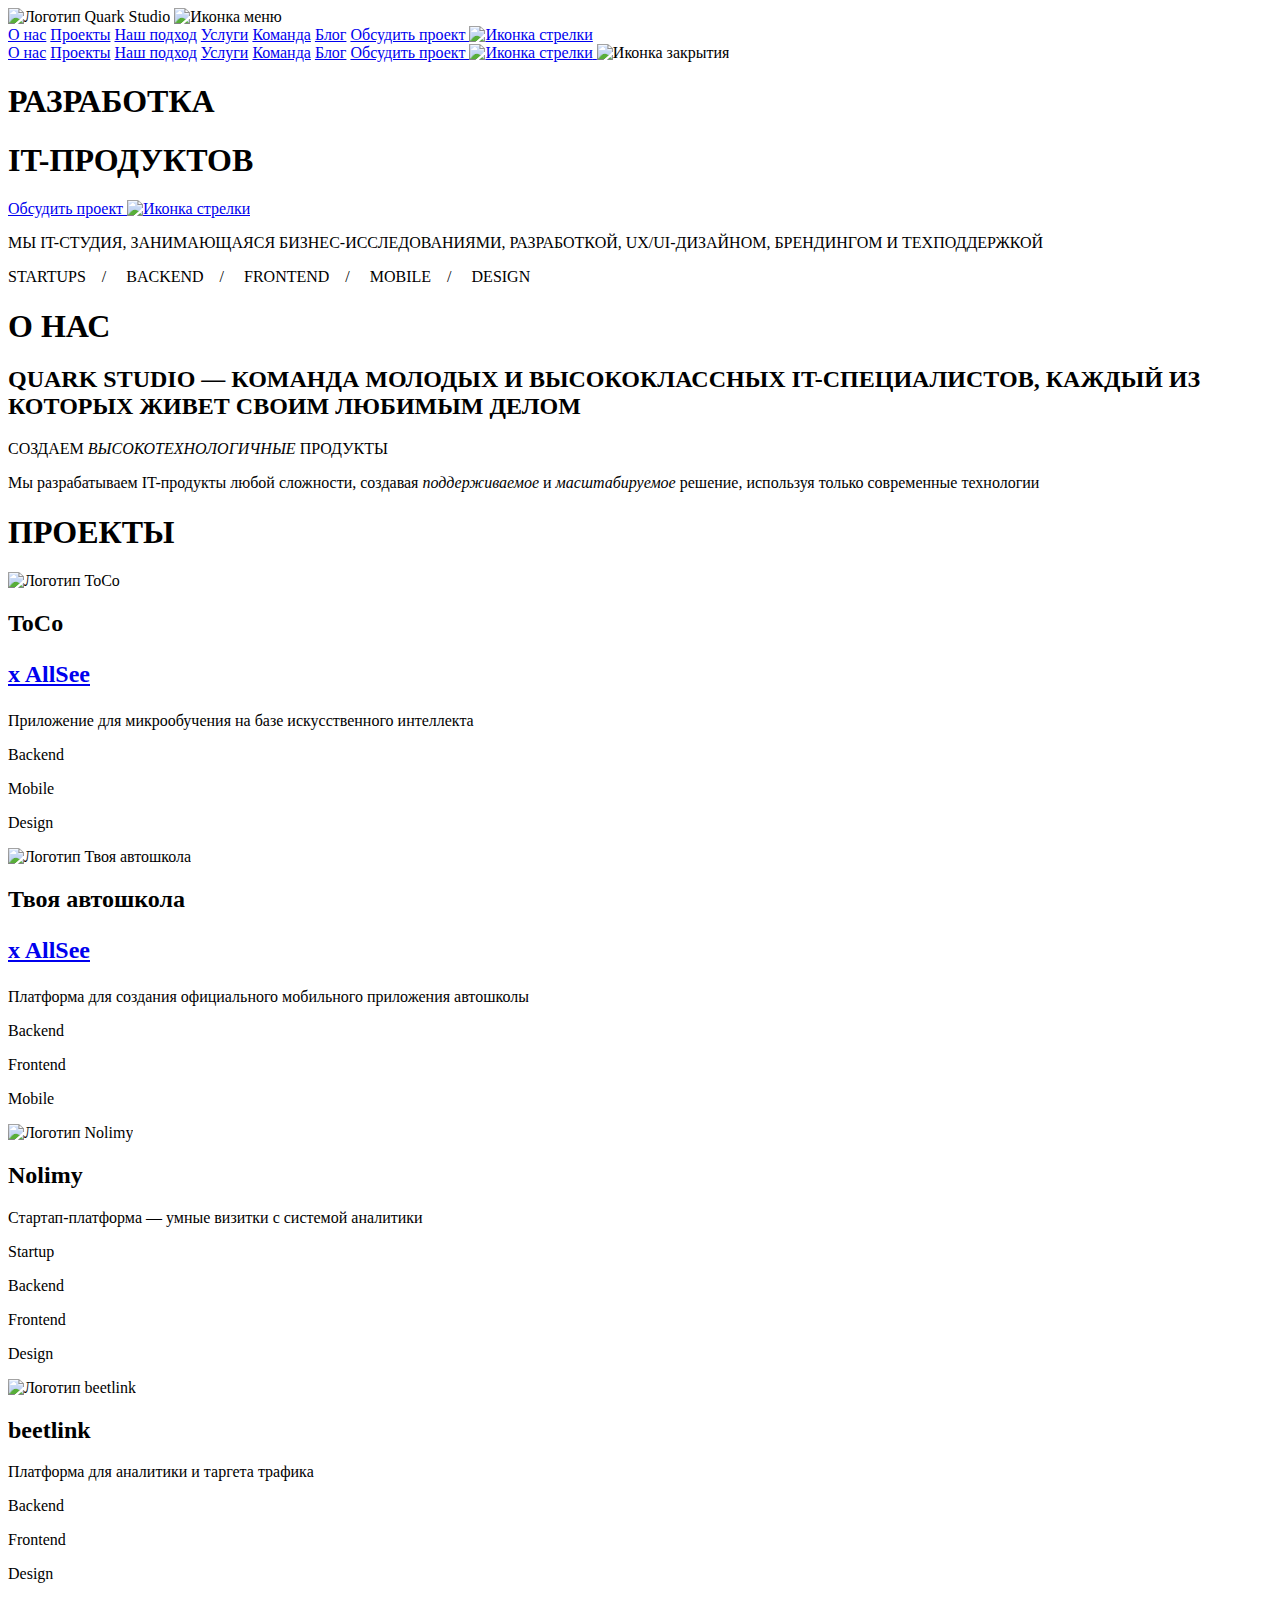
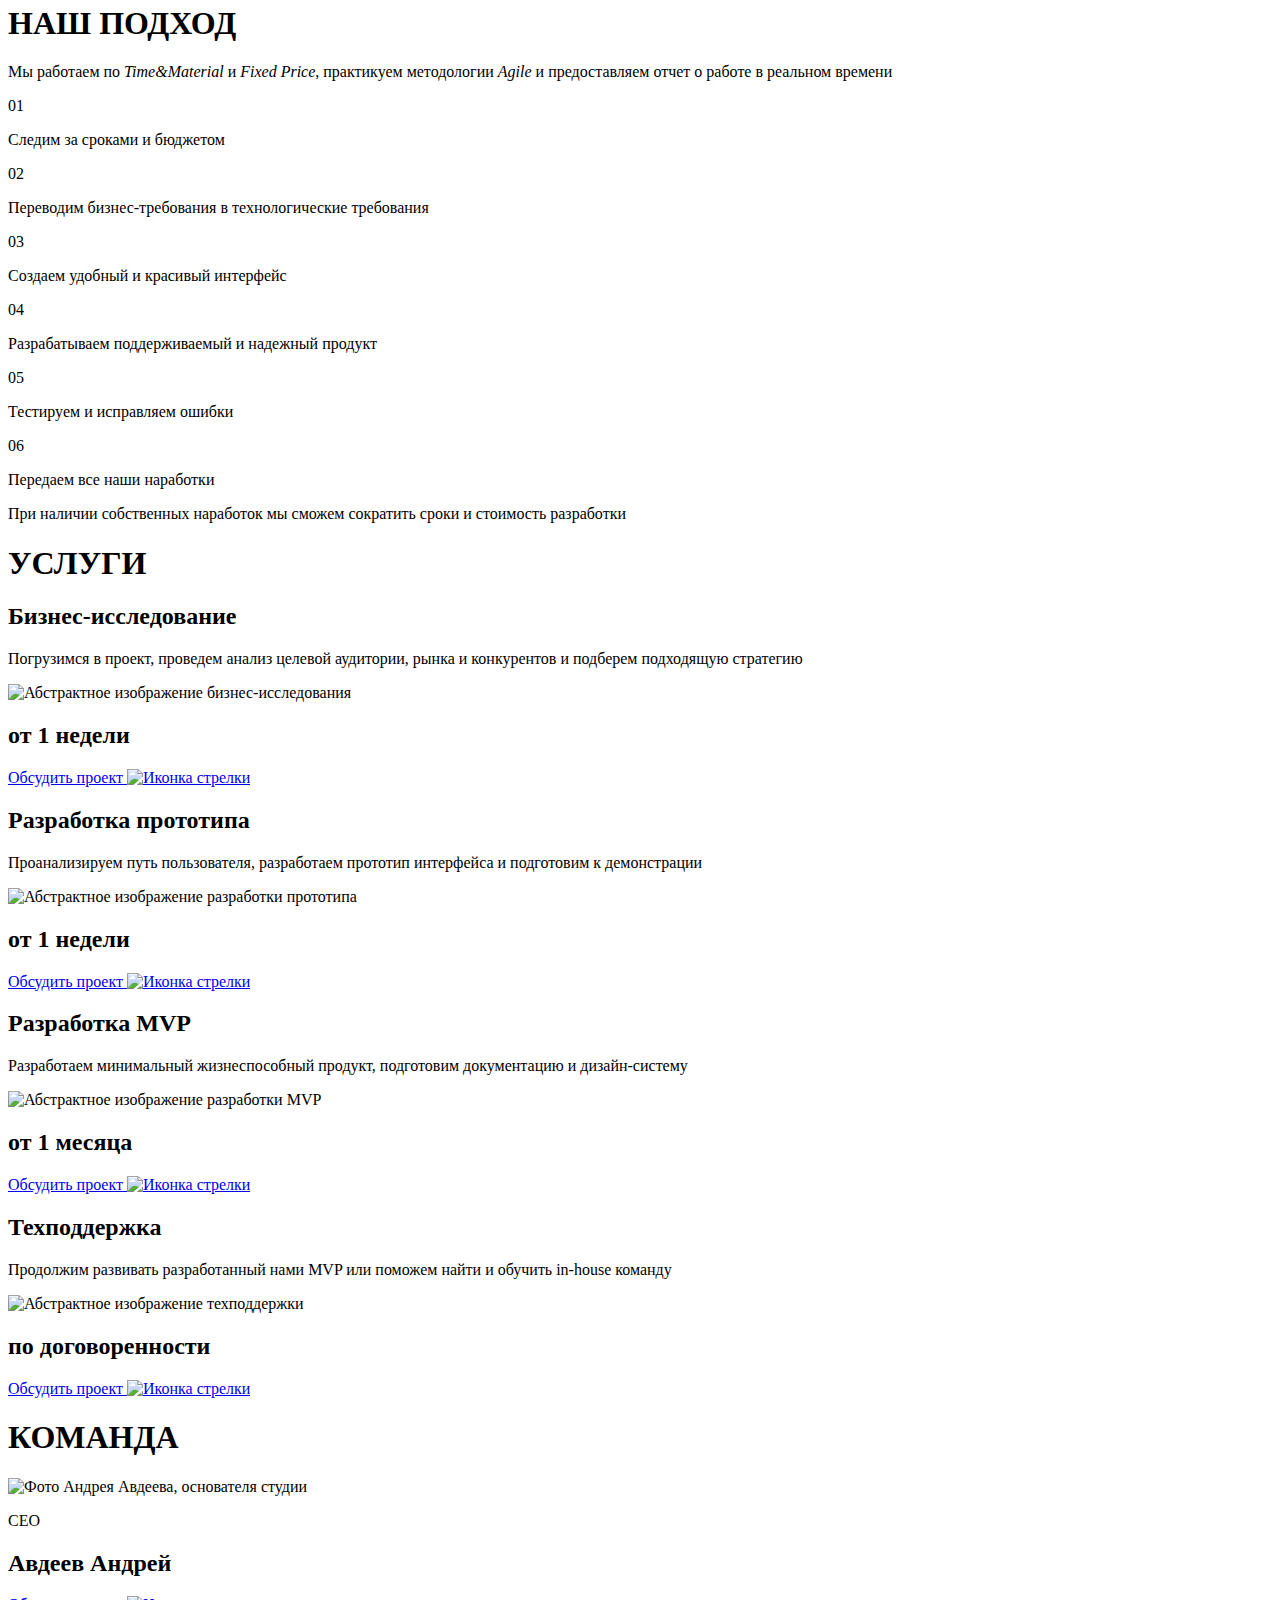
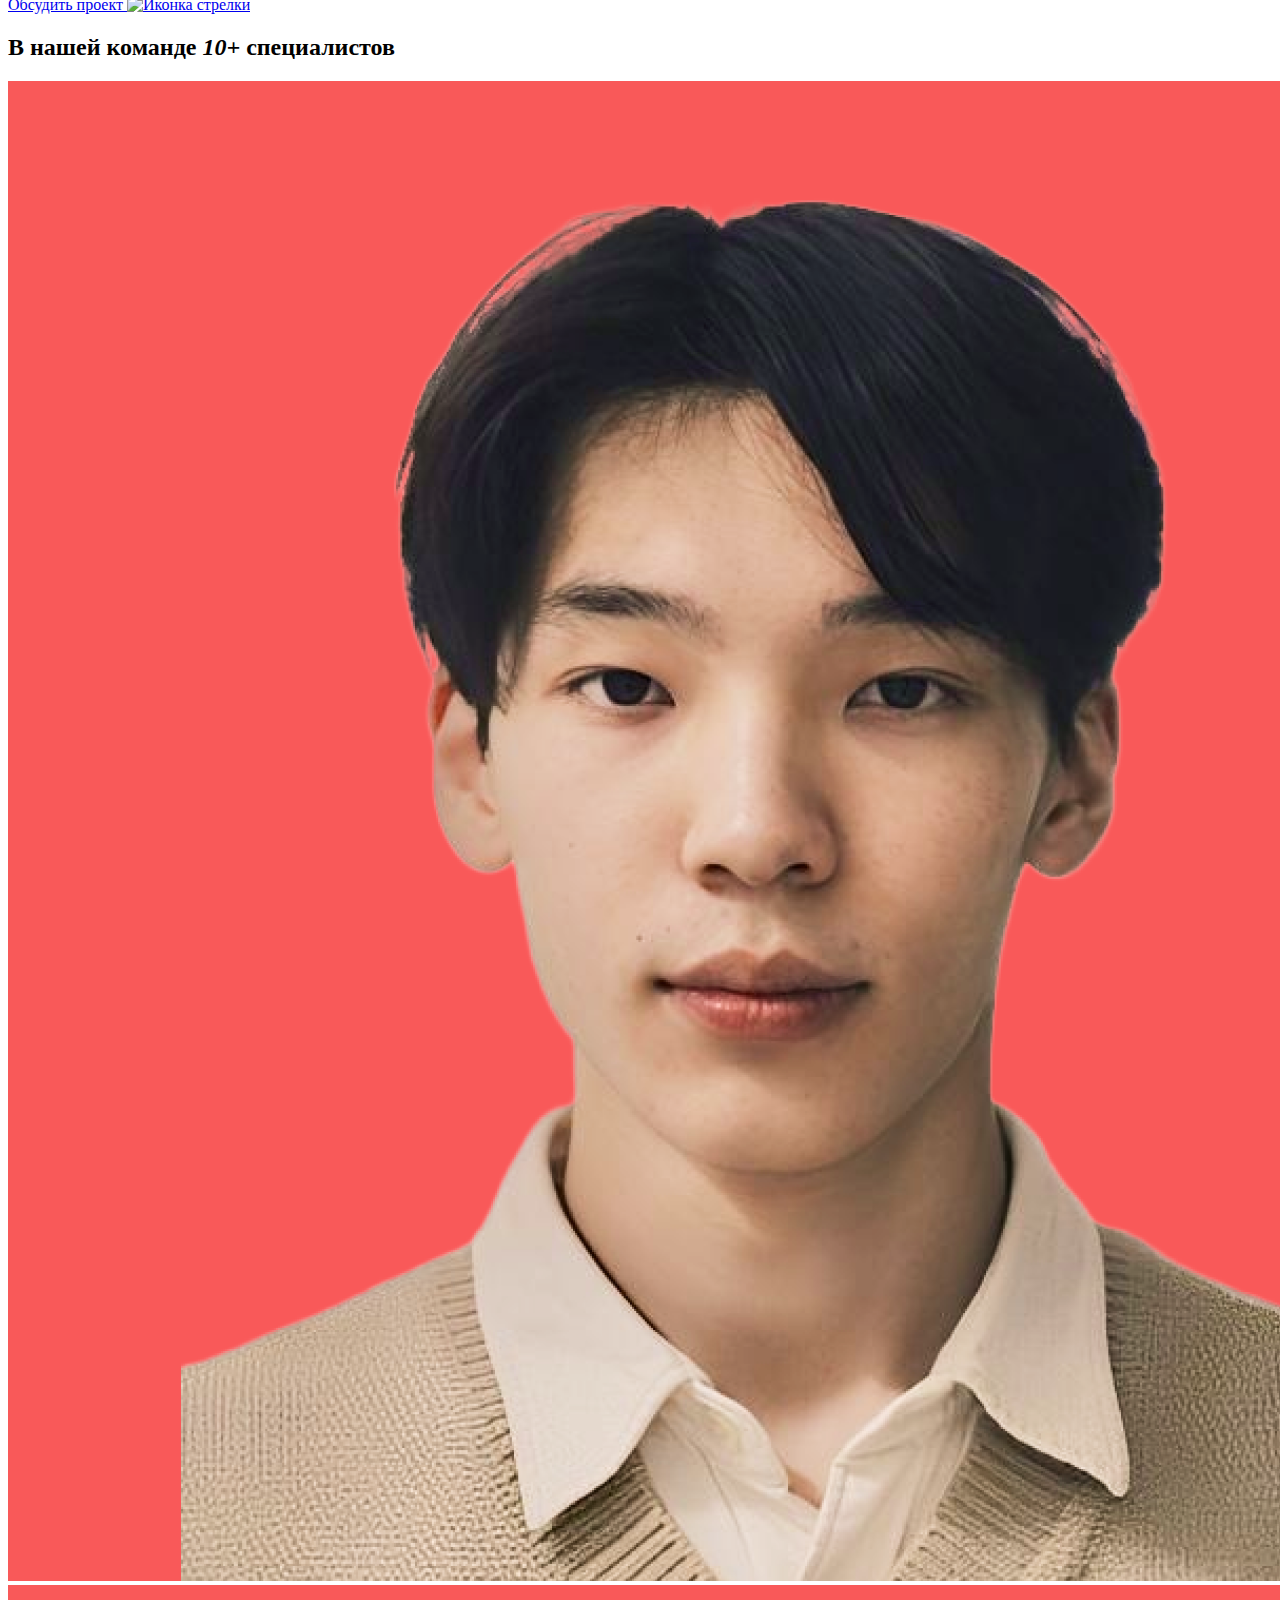
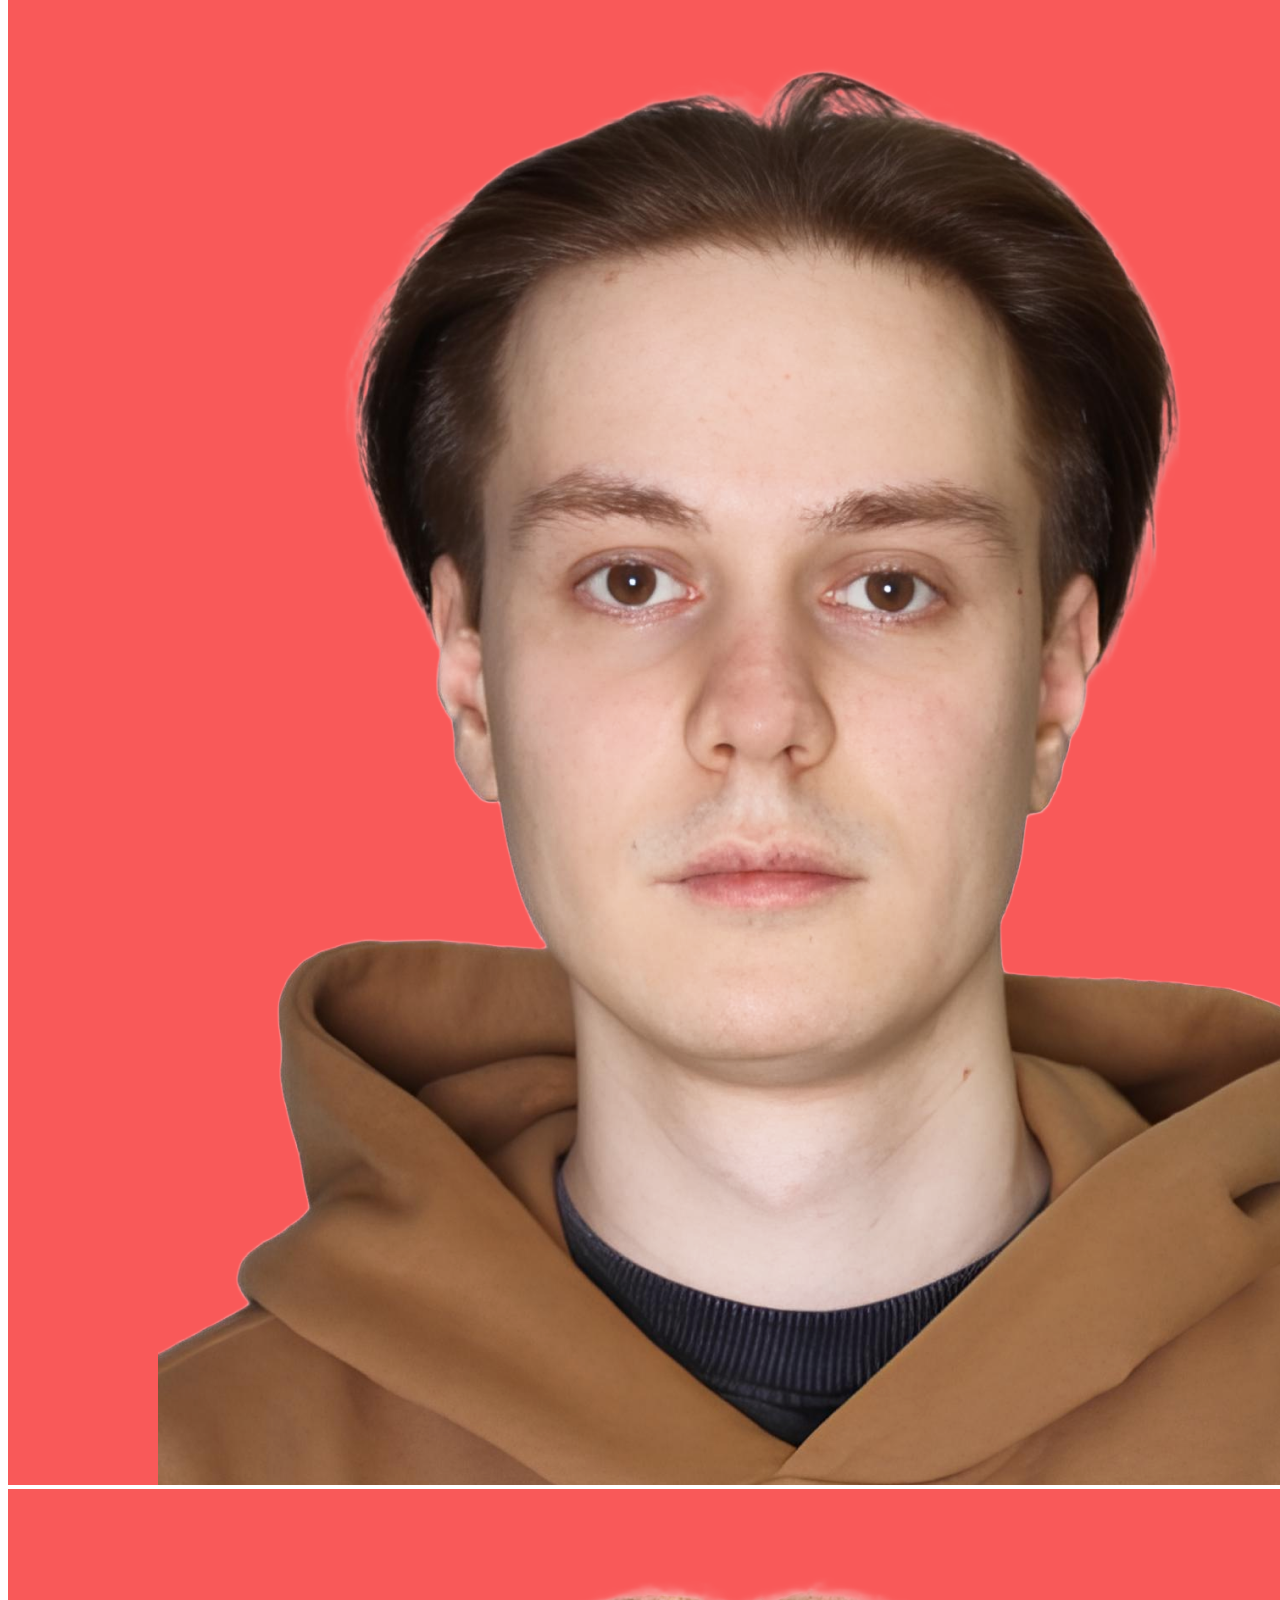
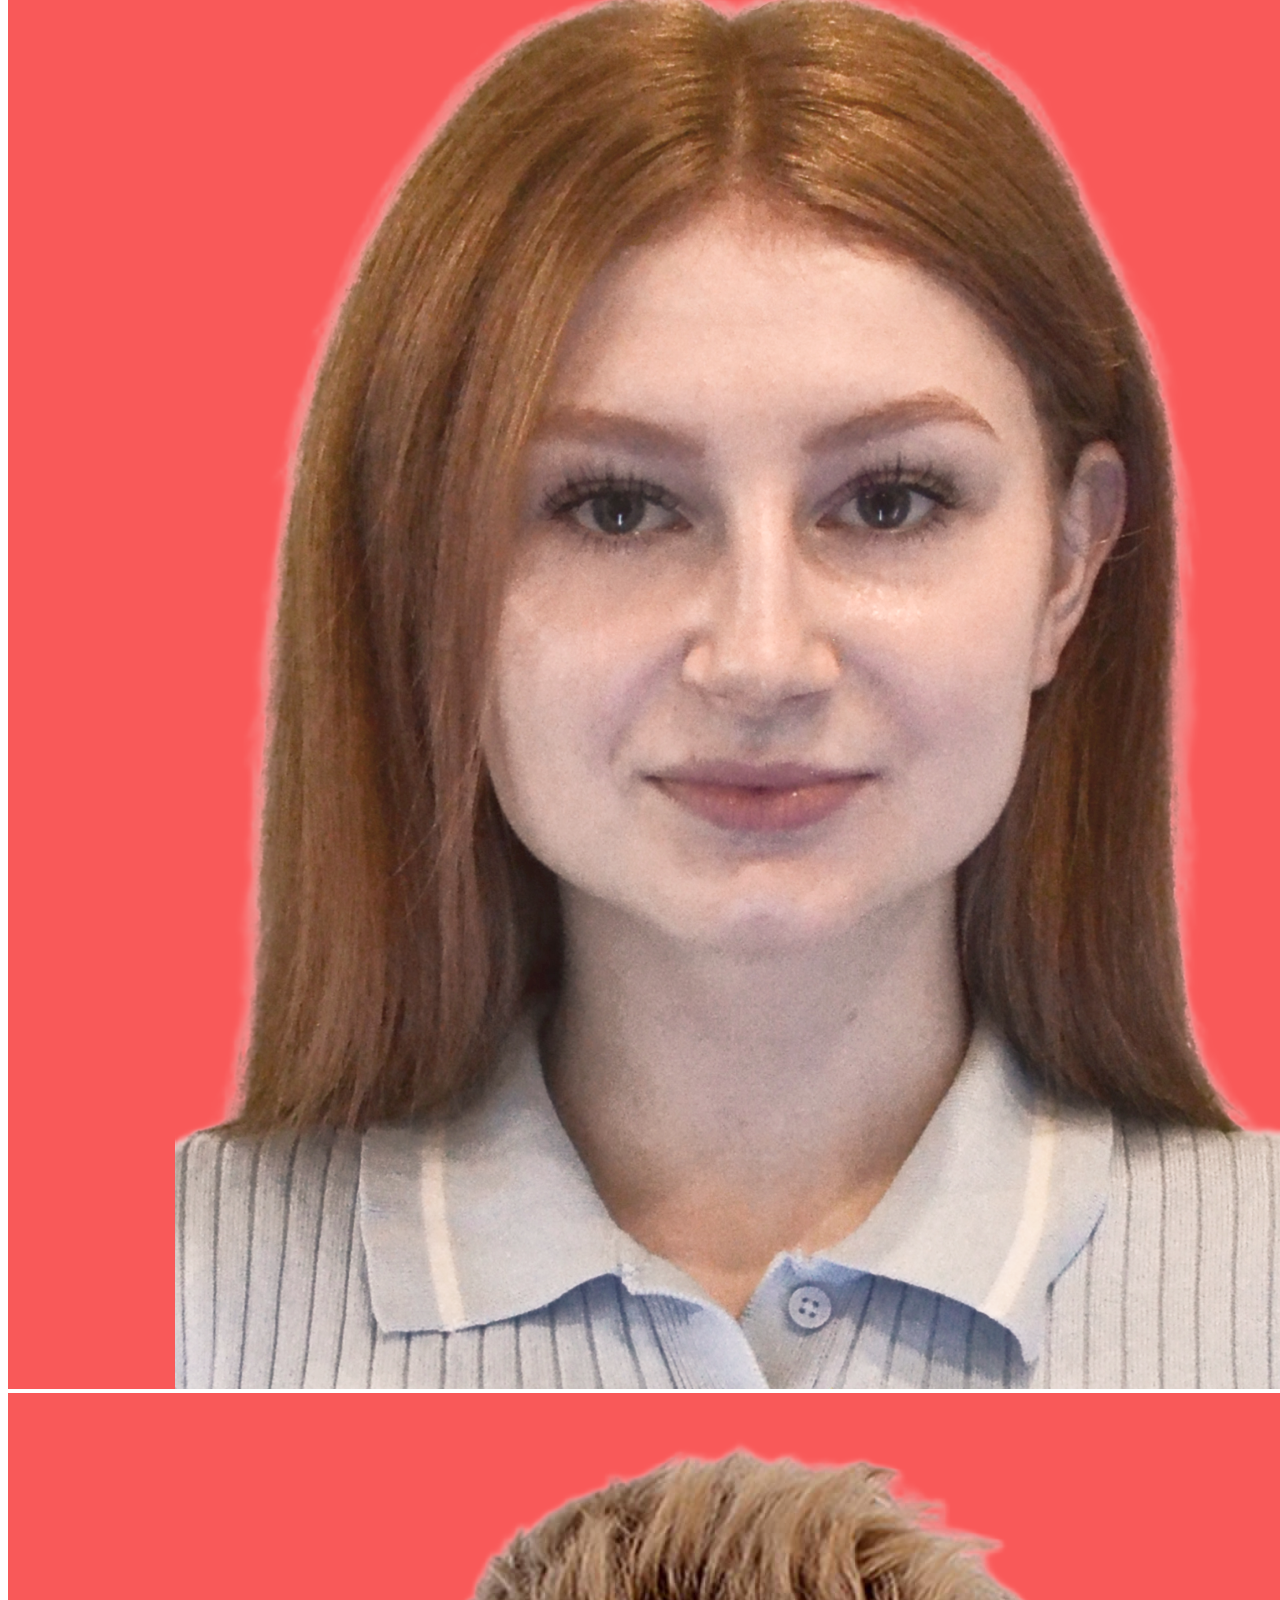
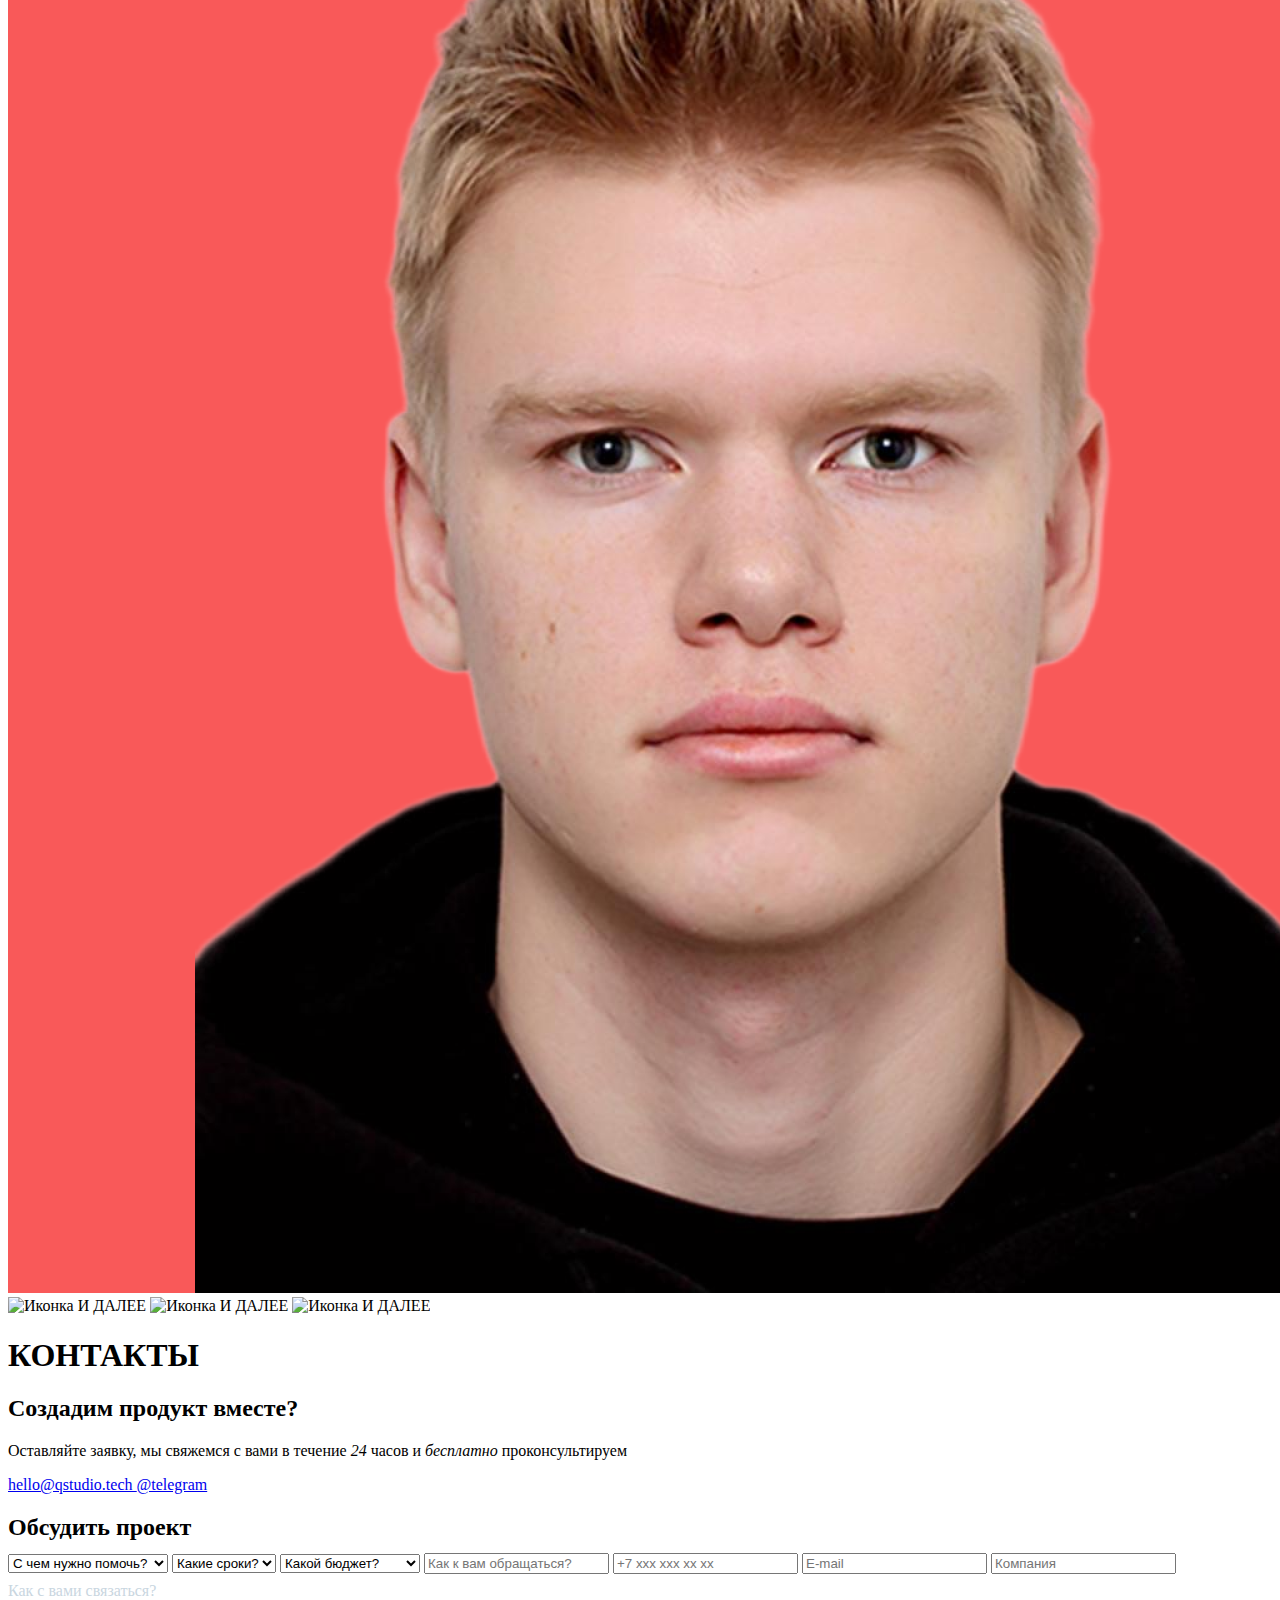
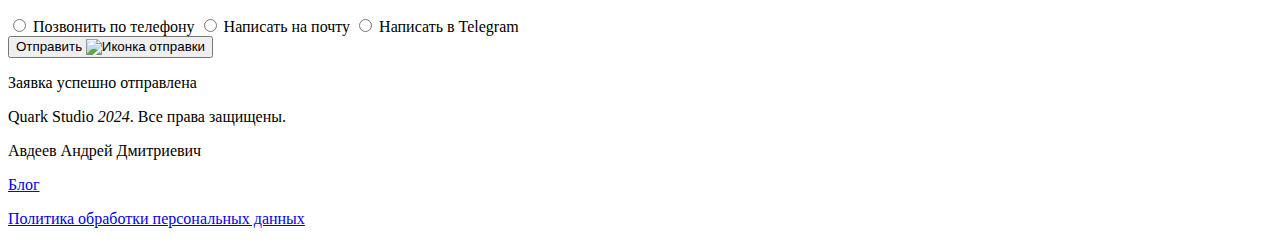
==== index.html @ 6077c711 "Team photo add" ====
<!DOCTYPE html>
<html lang="ru">
<head>
    <meta charset="UTF-8">
    <meta name="viewport" content="width=device-width, initial-scale=1.0">

    <title>Quark Studio</title>

    <link rel="preconnect" href="https://fonts.googleapis.com">
    <link rel="preconnect" href="https://fonts.gstatic.com" crossorigin>
    <link href="https://fonts.googleapis.com/css2?family=Mulish:ital,wght@0,200..1000;1,200..1000&display=swap" rel="stylesheet">

    <link rel="stylesheet" href="css/index/index.css">
    <link rel="stylesheet" href="css/main/button.css">
    <link rel="stylesheet" href="css/main/text.css">
    <link rel="stylesheet" href="css/index/header.css">
    <link rel="stylesheet" href="css/index/footer.css">

    <link rel="stylesheet" href="css/index/main.css">
    <link rel="stylesheet" href="css/index/about.css">
    <link rel="stylesheet" href="css/index/projects.css">
    <link rel="stylesheet" href="css/index/attitude.css">
    <link rel="stylesheet" href="css/index/services.css">
    <link rel="stylesheet" href="css/index/team.css">
    <link rel="stylesheet" href="css/index/contact.css">
</head>
<body>
<header>
    <img id="logo" src="files/branding/logo.svg" alt="Логотип Quark Studio"/>

    <img id="hamburger" src="files/icons/hamburger.svg" alt="Иконка меню"/>

    <div id="navigation-items-div">
        <a href="#about">О нас</a>
        <a href="#projects">Проекты</a>
        <a href="#attitude">Наш подход</a>
        <a href="#services">Услуги</a>
        <a href="#team">Команда</a>
        <a href="/blog">Блог</a>
        <a href="#contact" class="button">
            Обсудить проект
            <img src="files/icons/arrow.svg" alt="Иконка стрелки"/>
        </a>
    </div>

    <div id="navigation-mobile-items-div">
        <a href="#about">О нас</a>
        <a href="#projects">Проекты</a>
        <a href="#attitude">Наш подход</a>
        <a href="#services">Услуги</a>
        <a href="#team">Команда</a>
        <a href="/blog">Блог</a>
        <a></a>
        <a href="#contact" class="button">
            Обсудить проект
            <img src="files/icons/arrow.svg" alt="Иконка стрелки"/>
        </a>
        <img id="navigation-icon-exit" src="files/icons/exit.svg" alt="Иконка закрытия">
    </div>
</header>

<section id="main">
    <div id="main-title-div">
        <div id="main-develop-div">
            <h1>РАЗРАБОТКА</h1>
        </div>
        <div class="main-text-div">
            <h1 id="main-text"></h1>
        </div>
        <div id="main-it-products-div">
            <h1>IT-ПРОДУКТОВ</h1>
        </div>
    </div>
    <div id="main-bottom-div">
        <div id="main-bottom-button-div">
            <a href="#contact" class="button">
                Обсудить проект
                <img src="files/icons/arrow.svg" alt="Иконка стрелки"/>
            </a>
        </div>
        <div id="main-bottom-description-div">
            <p>МЫ IT-СТУДИЯ, ЗАНИМАЮЩАЯСЯ БИЗНЕС-ИССЛЕДОВАНИЯМИ, РАЗРАБОТКОЙ, UX/UI-ДИЗАЙНОМ, БРЕНДИНГОМ И ТЕХПОДДЕРЖКОЙ</p>
        </div>
    </div>
    <div id="main-bottom-services-div">
        <p class="subtitle">STARTUPS    /     BACKEND    /     FRONTEND    /     MOBILE    /     DESIGN</p>
    </div>
</section>

<section id="about">
    <div id="about-title-div">
        <h1>О НАС</h1>
    </div>
    <div id="about-description-div">
        <h2>QUARK STUDIO — КОМАНДА МОЛОДЫХ И ВЫСОКОКЛАССНЫХ IT-СПЕЦИАЛИСТОВ, КАЖДЫЙ ИЗ КОТОРЫХ ЖИВЕТ СВОИМ ЛЮБИМЫМ ДЕЛОМ</h2>
    </div>
    <div id="about-bottom-div">
        <div id="about-bottom-top-left-div">
            <div id="about-bottom-left-div">
                <p class="subtitle" id="about-bottom-left-subtitle">СОЗДАЕМ <i>ВЫСОКОТЕХНОЛОГИЧНЫЕ</i> ПРОДУКТЫ</p>
                <div class="wave" id="about-bottom-left-wave"></div>
            </div>
        </div>
        <div id="about-bottom-right-div">
            <p class="subtitle">Мы разрабатываем IT-продукты любой сложности, создавая <i>поддерживаемое</i> и <i>масштабируемое</i> решение, используя только современные технологии</p>
        </div>
    </div>
</section>

<section id="projects">
    <div id="projects-title-div">
        <h1>ПРОЕКТЫ</h1>
    </div>
    <div id="projects-container">
        <div class="projects-card" onclick="window.location.href='/projects/toco'">
            <div class="projects-div">
                <div class="projects-logo-div">
                    <img src="files/images/logo-toco.png" alt="Логотип ToCo" class="projects-logo">
                    <h2>ToCo<br><a href="https://allsee.team"><p>x AllSee</p></a></h2>
                </div>
                <p>Приложение для микрообучения на базе искусственного интеллекта</p>
            </div>
            <div class="projects-tags-div">
                <div class="projects-tag">
                    <p class="subtitle">Backend</p>
                </div>
                <div class="projects-tag">
                    <p class="subtitle">Mobile</p>
                </div>
                <div class="projects-tag">
                    <p class="subtitle">Design</p>
                </div>
            </div>
        </div>

        <div class="projects-card" onclick="window.location.href='/projects/yds'">
            <div class="projects-div">
                <div class="projects-logo-div">
                    <img src="files/images/logo-yds.png" alt="Логотип Твоя автошкола" class="projects-logo">
                    <h2>Твоя автошкола<br><a href="https://allsee.team"><p>x AllSee</p></a></h2>
                </div>
                <p>Платформа для создания официального мобильного приложения автошколы</p>
            </div>
            <div class="projects-tags-div">
                <div class="projects-tag">
                    <p class="subtitle">Backend</p>
                </div>
                <div class="projects-tag">
                    <p class="subtitle">Frontend</p>
                </div>
                <div class="projects-tag">
                    <p class="subtitle">Mobile</p>
                </div>
            </div>
        </div>

        <div class="projects-card" onclick="window.location.href='/projects/nolimy'">
            <div class="projects-div">
                <div class="projects-logo-div">
                    <img src="files/images/logo-nolimy.png" alt="Логотип Nolimy" class="projects-logo">
                    <h2>Nolimy</h2>
                </div>
                <p>Стартап-платформа — умные визитки с системой аналитики</p>
            </div>
            <div class="projects-tags-div">
                <div class="projects-tag">
                    <p class="subtitle">Startup</p>
                </div>
                <div class="projects-tag">
                    <p class="subtitle">Backend</p>
                </div>
                <div class="projects-tag">
                    <p class="subtitle">Frontend</p>
                </div>
                <div class="projects-tag">
                    <p class="subtitle">Design</p>
                </div>
            </div>
        </div>

        <div class="projects-card" onclick="window.location.href='/projects/beetlink'">
            <div class="projects-div">
                <div class="projects-logo-div">
                    <img src="files/images/logo-beetlink.png" alt="Логотип beetlink" class="projects-logo">
                    <h2>beetlink</h2>
                </div>
                <p>Платформа для аналитики и таргета трафика</p>
            </div>
            <div class="projects-tags-div">
                <div class="projects-tag">
                    <p class="subtitle">Backend</p>
                </div>
                <div class="projects-tag">
                    <p class="subtitle">Frontend</p>
                </div>
                <div class="projects-tag">
                    <p class="subtitle">Design</p>
                </div>
            </div>
        </div>
    </div>
</section>

<section id="attitude">
    <div id="attitude-top-div">
        <div id="attitude-title-div">
            <h1>НАШ ПОДХОД</h1>
        </div>

        <div id="attitude-description-div">
            <div id="attitude-description-text-div">
                <p>Мы работаем по <i>Time&Material</i> и <i>Fixed Price</i>, практикуем методологии <i>Agile</i> и предоставляем отчет о работе в реальном времени</p>
            </div>
            <div id="attitude-description-image-div">
                <div id="time-line"></div>
            </div>
        </div>
    </div>

    <div id="attitude-medium-div">
        <div class="attitude-element-div">
            <p class="numeric">01</p>
            <p>Следим за сроками и бюджетом</p>
        </div>
        <div class="attitude-element-div">
            <p class="numeric">02</p>
            <p>Переводим бизнес-требования в технологические требования</p>
        </div>
        <div class="attitude-element-div">
            <p class="numeric">03</p>
            <p>Создаем удобный и красивый интерфейс</p>
        </div>
        <div class="attitude-element-div">
            <p class="numeric">04</p>
            <p>Разрабатываем поддерживаемый и надежный продукт</p>
        </div>
        <div class="attitude-element-div">
            <p class="numeric">05</p>
            <p>Тестируем и исправляем ошибки</p>
        </div>
        <div class="attitude-element-div">
            <p class="numeric">06</p>
            <p>Передаем все наши наработки</p>
        </div>
    </div>

    <p class="subtitle">При наличии собственных наработок мы сможем сократить сроки и стоимость разработки</p>
</section>

<section id="services">
    <div id="services-title-div">
        <h1>УСЛУГИ</h1>
    </div>
    <div id="services-element-list-div">
        <div class="services-element-div">
            <div class="services-element-top-div">
                <div class="services-element-top-left-div">
                    <div class="services-element-top-left-text-div">
                        <h2>Бизнес-исследование</h2>
                        <p>Погрузимся в проект, проведем анализ целевой аудитории, рынка и конкурентов и подберем подходящую стратегию</p>
                    </div>
                </div>
                <img class="services-element-image" src="files/images/img-1.png" alt="Абстрактное изображение бизнес-исследования">
            </div>
            <div class="services-element-bottom-div">
                <div class="services-element-bottom-left-div">
                    <h2>от 1 недели</h2>
                </div>
                <div class="services-element-bottom-right-div">
                    <a href="#contact" class="button">
                        Обсудить проект
                        <img src="files/icons/arrow.svg" alt="Иконка стрелки"/>
                    </a>
                </div>
            </div>
        </div>
        <div class="services-element-div">
            <div class="services-element-top-div">
                <div class="services-element-top-left-div">
                    <div class="services-element-top-left-text-div">
                        <h2>Разработка прототипа</h2>
                        <p>Проанализируем путь пользователя, разработаем прототип интерфейса и подготовим к демонстрации</p>
                    </div>
                </div>
                <img class="services-element-image" src="files/images/img-2.png" alt="Абстрактное изображение разработки прототипа">
            </div>
            <div class="services-element-bottom-div">
                <div class="services-element-bottom-left-div">
                    <h2>от 1 недели</h2>
                </div>
                <div class="services-element-bottom-right-div">
                    <a href="#contact" class="button">
                        Обсудить проект
                        <img src="files/icons/arrow.svg" alt="Иконка стрелки"/>
                    </a>
                </div>
            </div>
        </div>
        <div class="services-element-div">
            <div class="services-element-top-div">
                <div class="services-element-top-left-div">
                    <div class="services-element-top-left-text-div">
                        <h2>Разработка MVP</h2>
                        <p>Разработаем минимальный жизнеспособный продукт, подготовим документацию и дизайн-систему</p>
                    </div>
                </div>
                <img class="services-element-image" src="files/images/img-3.png" alt="Абстрактное изображение разработки MVP">
            </div>
            <div class="services-element-bottom-div">
                <div class="services-element-bottom-left-div">
                    <h2>от 1 месяца</h2>
                </div>
                <div class="services-element-bottom-right-div">
                    <a href="#contact" class="button">
                        Обсудить проект
                        <img src="files/icons/arrow.svg" alt="Иконка стрелки"/>
                    </a>
                </div>
            </div>
        </div>
        <div class="services-element-div">
            <div class="services-element-top-div">
                <div class="services-element-top-left-div">
                    <div class="services-element-top-left-text-div">
                        <h2>Техподдержка</h2>
                        <p>Продолжим развивать разработанный нами MVP или поможем найти и обучить in-house команду</p>
                    </div>
                </div>
                <img class="services-element-image" src="files/images/img-4.png" alt="Абстрактное изображение техподдержки">
            </div>
            <div class="services-element-bottom-div">
                <div class="services-element-bottom-left-div">
                    <h2>по договоренности</h2>
                </div>
                <div class="services-element-bottom-right-div">
                    <a href="#contact" class="button">
                        Обсудить проект
                        <img src="files/icons/arrow.svg" alt="Иконка стрелки"/>
                    </a>
                </div>
            </div>
        </div>
    </div>
</section>

<section id="team">
    <div id="team-title-div">
        <h1>КОМАНДА</h1>
    </div>
    <div id="team-info-div">
        <div class="team-info-input-div">
            <img id="main-photo" src="files/images/team-1.png" alt="Фото Андрея Авдеева, основателя студии">
        </div>
        <div class="team-info-input-div">
            <div id="team-info-input-main-div">
                <p>CEO</p>
                <h2>Авдеев Андрей</h2>
            </div>
            <a href="#contact" class="button">
                Обсудить проект
                <img src="files/icons/arrow.svg" alt="Иконка стрелки"/>
            </a>
        </div>
        <div class="team-info-input-div">
            <h2>В нашей команде <i>10+</i> специалистов</h2>
            <div id="team-info-grid-div">
                <img class="team-photo" src="files/images/team-2.png" alt="Фото Даниярбека уулу Нурбола">
                <img class="team-photo" src="files/images/team-3.png" alt="Фото Михаила Гуллера">
                <img class="team-photo" src="files/images/team-4.png" alt="Фото Серафимы Макевниной">
                <img class="team-photo" src="files/images/team-5.png" alt="Фото Артема Звир">
                <img class="team-photo" src="files/images/team-more.png" alt="Иконка И ДАЛЕЕ">
                <img class="team-photo" src="files/images/team-more.png" alt="Иконка И ДАЛЕЕ">
                <img class="team-photo" src="files/images/team-more.png" alt="Иконка И ДАЛЕЕ">
            </div>
        </div>
    </div>
</section>

<section id="contact">
    <div id="contact-title-div">
        <h1>КОНТАКТЫ</h1>
    </div>
    <div id="contact-info-div">
        <div id="contact-info-left-div">
            <div id="contact-info-left-top-div">
                <h2>Создадим продукт вместе?</h2>
                <p>Оставляйте заявку, мы свяжемся с вами в течение <i>24</i> часов и <i>бесплатно</i> проконсультируем</p>
            </div>
            <div id="contact-info-left-bottom-div">
                <a href="mailto:hello@qstudio.tech" class="big-button">
                    hello@qstudio.tech
                </a>
                <a href="https://t.me/xbitly" class="big-button">
                    @telegram
                </a>
            </div>
        </div>
        <div id="contact-info-right-div">
            <form id="contact-form">
                <h2 style="margin-bottom: 12px;">Обсудить проект</h2>

                <label>
                    <select name="help" required>
                        <option value="" disabled selected>С чем нужно помочь?</option>
                        <option value="Бизнес-исследование">Бизнес-исследование</option>
                        <option value="Разработка прототипа">Разработка прототипа</option>
                        <option value="Разработка MVP">Разработка MVP</option>
                        <option value="Техподдержка">Техподдержка</option>
                    </select>
                </label>

                <label>
                    <select name="deadline" required>
                        <option value="" disabled selected>Какие сроки?</option>
                        <option value="< 1 месяца">< 1 месяца</option>
                        <option value="1 – 3 месяца">1 – 3 месяца</option>
                        <option value="> 3 месяцев">> 3 месяцев</option>
                    </select>
                </label>

                <label>
                    <select name="budget" required>
                        <option value="" disabled selected>Какой бюджет?</option>
                        <option value="< 250 тыс. ₽">< 250 тыс. ₽</option>
                        <option value="250 тыс. – 1 млн. ₽">250 тыс. – 1 млн. ₽</option>
                        <option value="> 1 млн. ₽">> 1 млн. ₽</option>
                    </select>
                </label>

                <label>
                    <input type="text" name="name" placeholder="Как к вам обращаться?" required>
                </label>
                <label>
                    <input type="tel" name="phone" placeholder="+7 xxx xxx xx xx" required>
                </label>
                <label>
                    <input type="email" name="email" placeholder="E-mail" required>
                </label>
                <label>
                    <input type="text" name="company" placeholder="Компания" required>
                </label>

                <div id="radio-group">
                    <p style="color: #C9D6DF; margin-top: 8px;">Как с вами связаться?</p>
                    <label class="custom-radio">
                        <input type="radio" name="contact" value="Позвонить по телефону" required>
                        <span class="custom-radio-box"></span>
                        Позвонить по телефону
                    </label>

                    <label class="custom-radio">
                        <input type="radio" name="contact" value="Написать на почту" required>
                        <span class="custom-radio-box"></span>
                        Написать на почту
                    </label>

                    <label class="custom-radio">
                        <input type="radio" name="contact" value="Написать в Telegram" required>
                        <span class="custom-radio-box"></span>
                        Написать в Telegram
                    </label>
                </div>

                <button type="submit" class="send-button">
                    Отправить
                    <img src="files/icons/send.svg" alt="Иконка отправки"/>
                </button>
            </form>
        </div>
    </div>
    <div id="success-message" class="hidden">
        <p>Заявка успешно отправлена</p>
    </div>
</section>

<footer>
    <div id="footer-description-div">
        <p class="subtitle">Quark Studio <i>2024</i>. Все права защищены.</p>
        <p class="subtitle">Авдеев Андрей Дмитриевич</p>
    </div>
    <div id="footer-private-police-div">
        <a href="/blog">
            <p class="subtitle-link">Блог</p>
        </a>
        <a href="/police">
            <p class="subtitle-link">Политика обработки персональных данных</p>
        </a>
    </div>
</footer>
<script src="js/index/header.js"></script>
<script src="js/index/main.js"></script>
<script src="js/index/about.js"></script>
<script src="js/index/contact.js"></script>
</body>
</html>
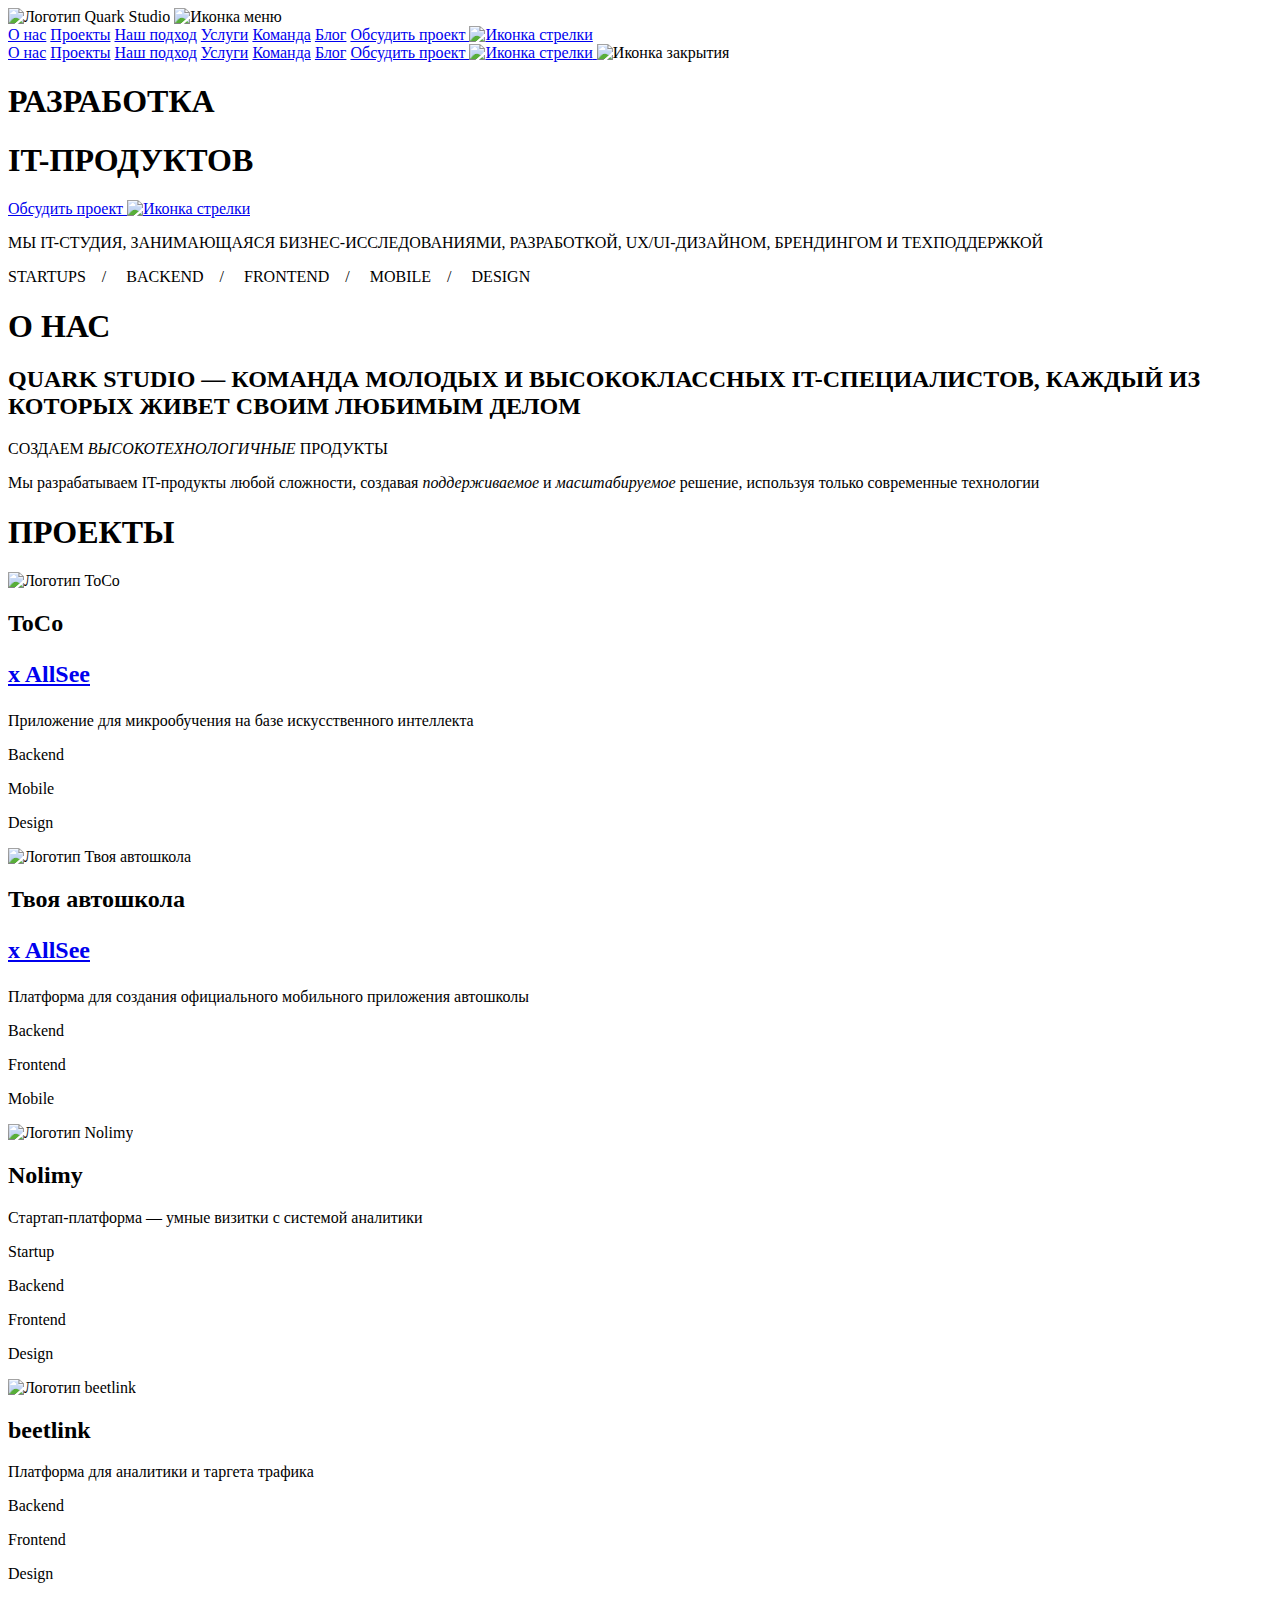
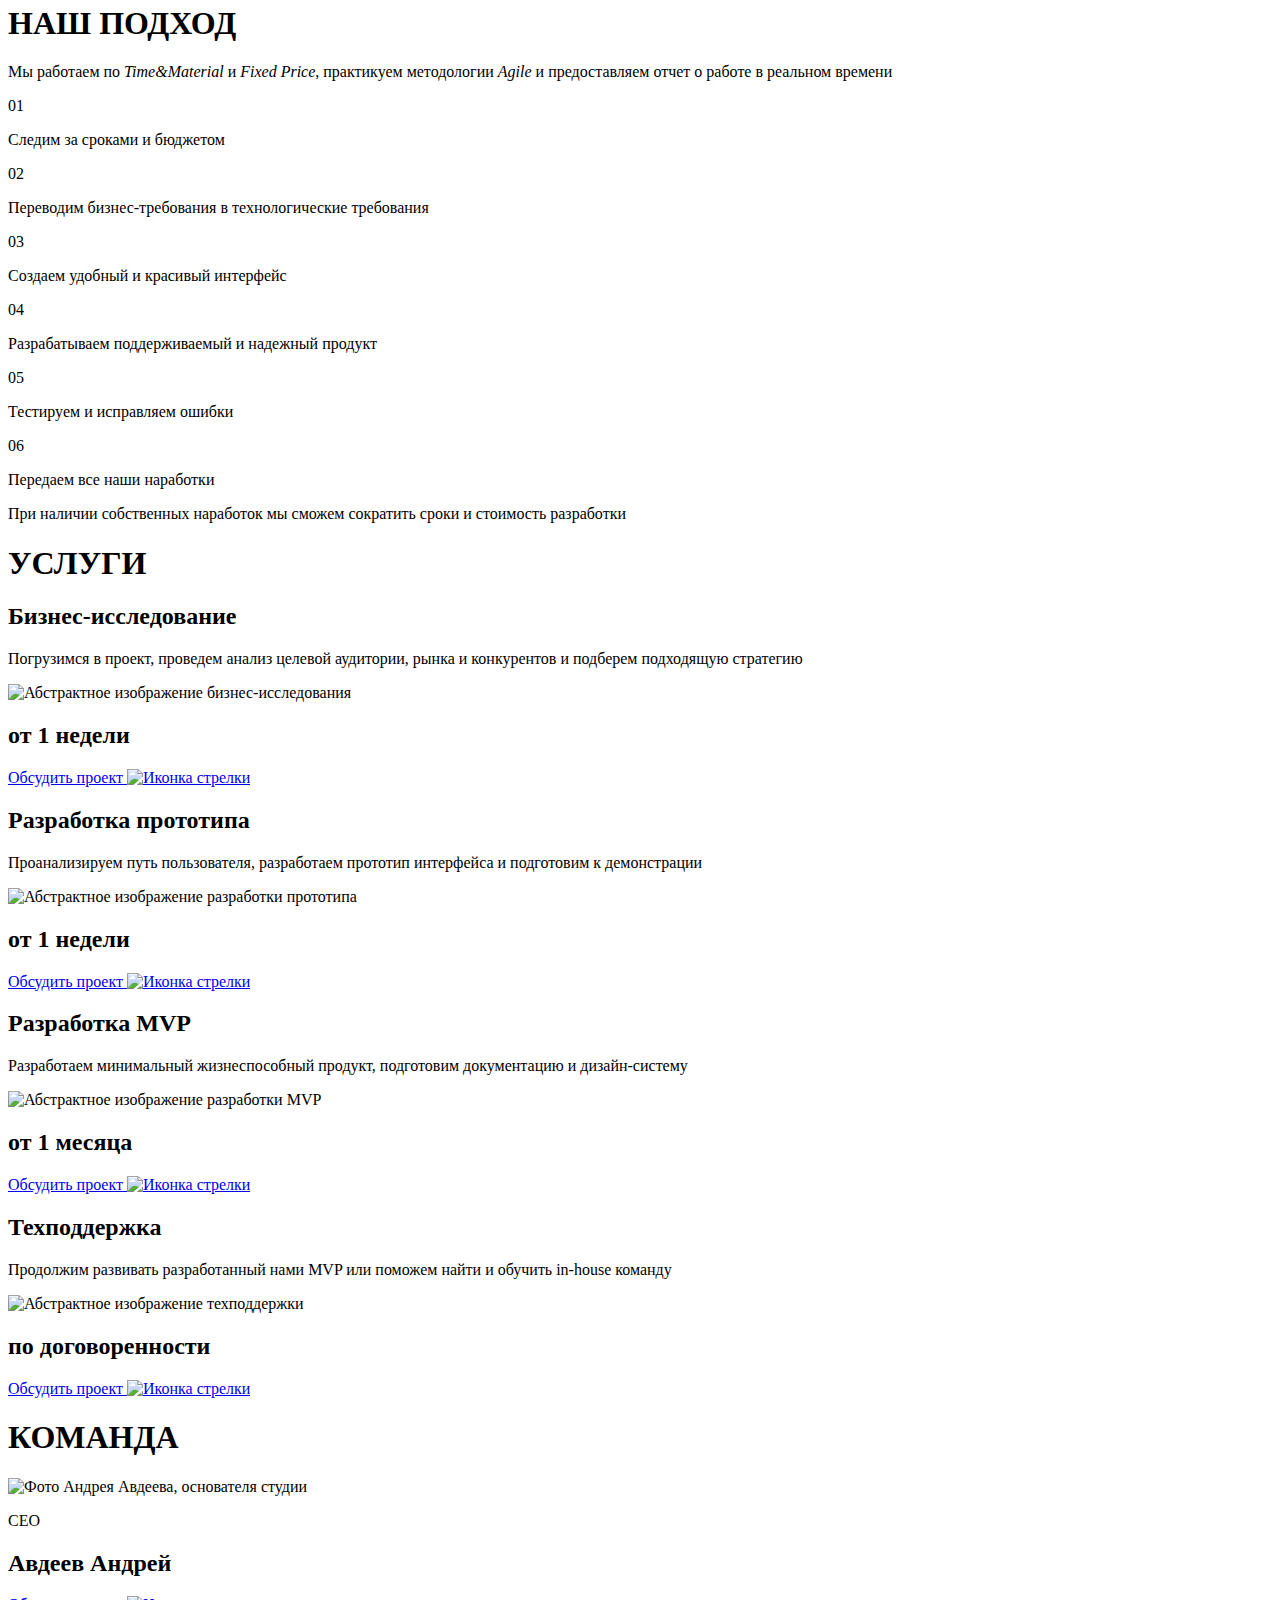
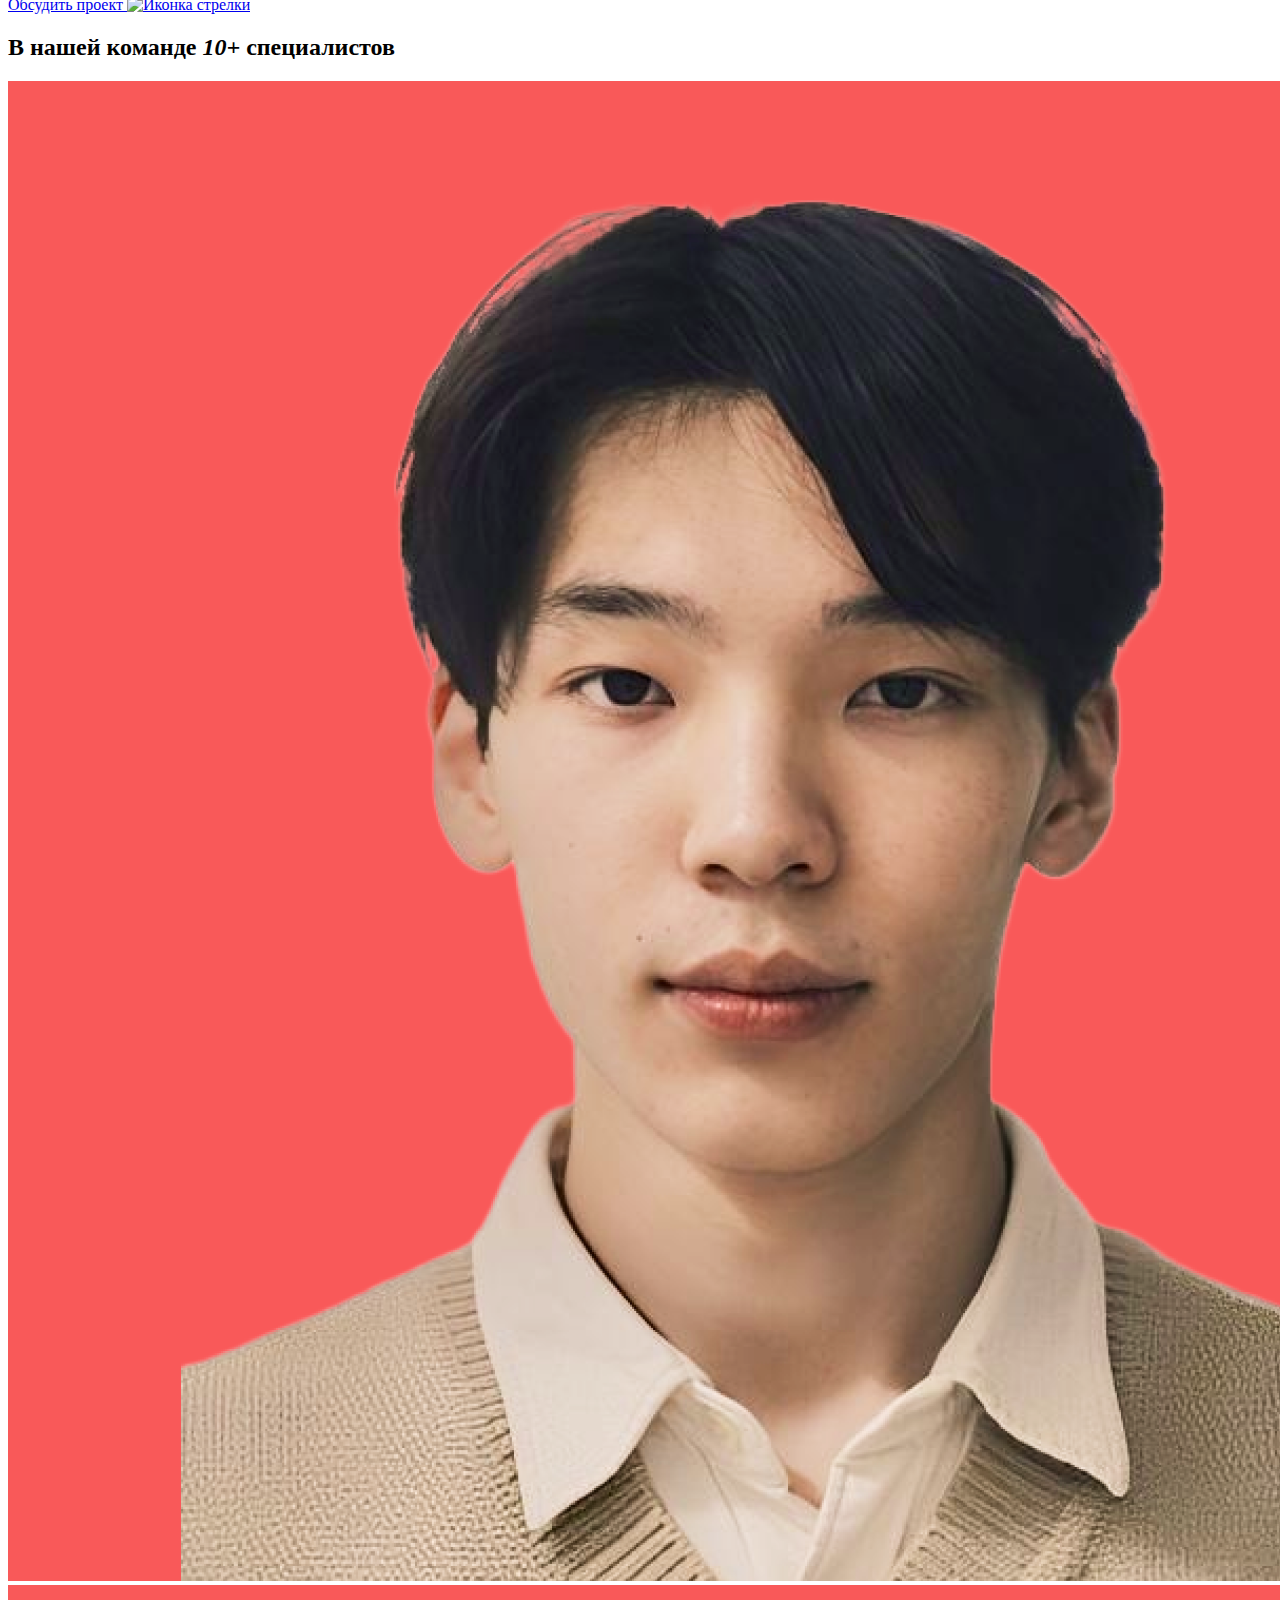
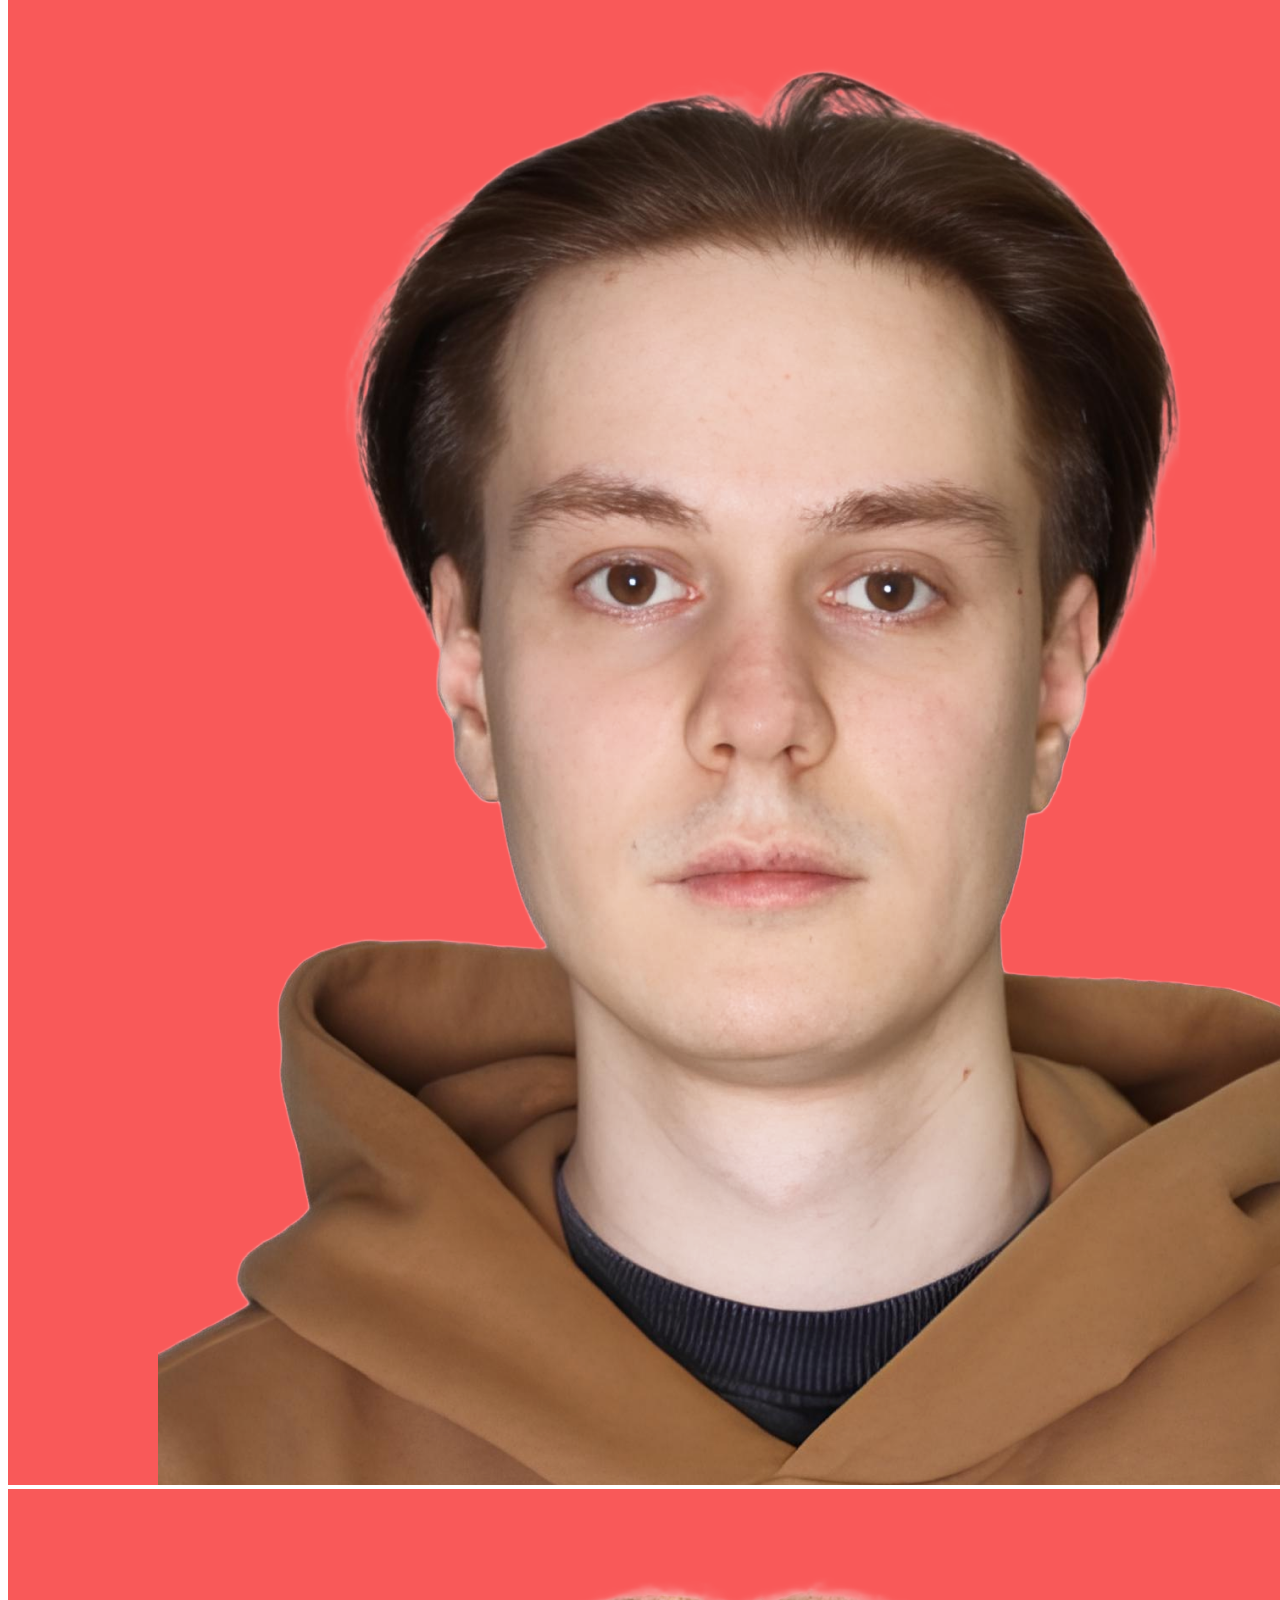
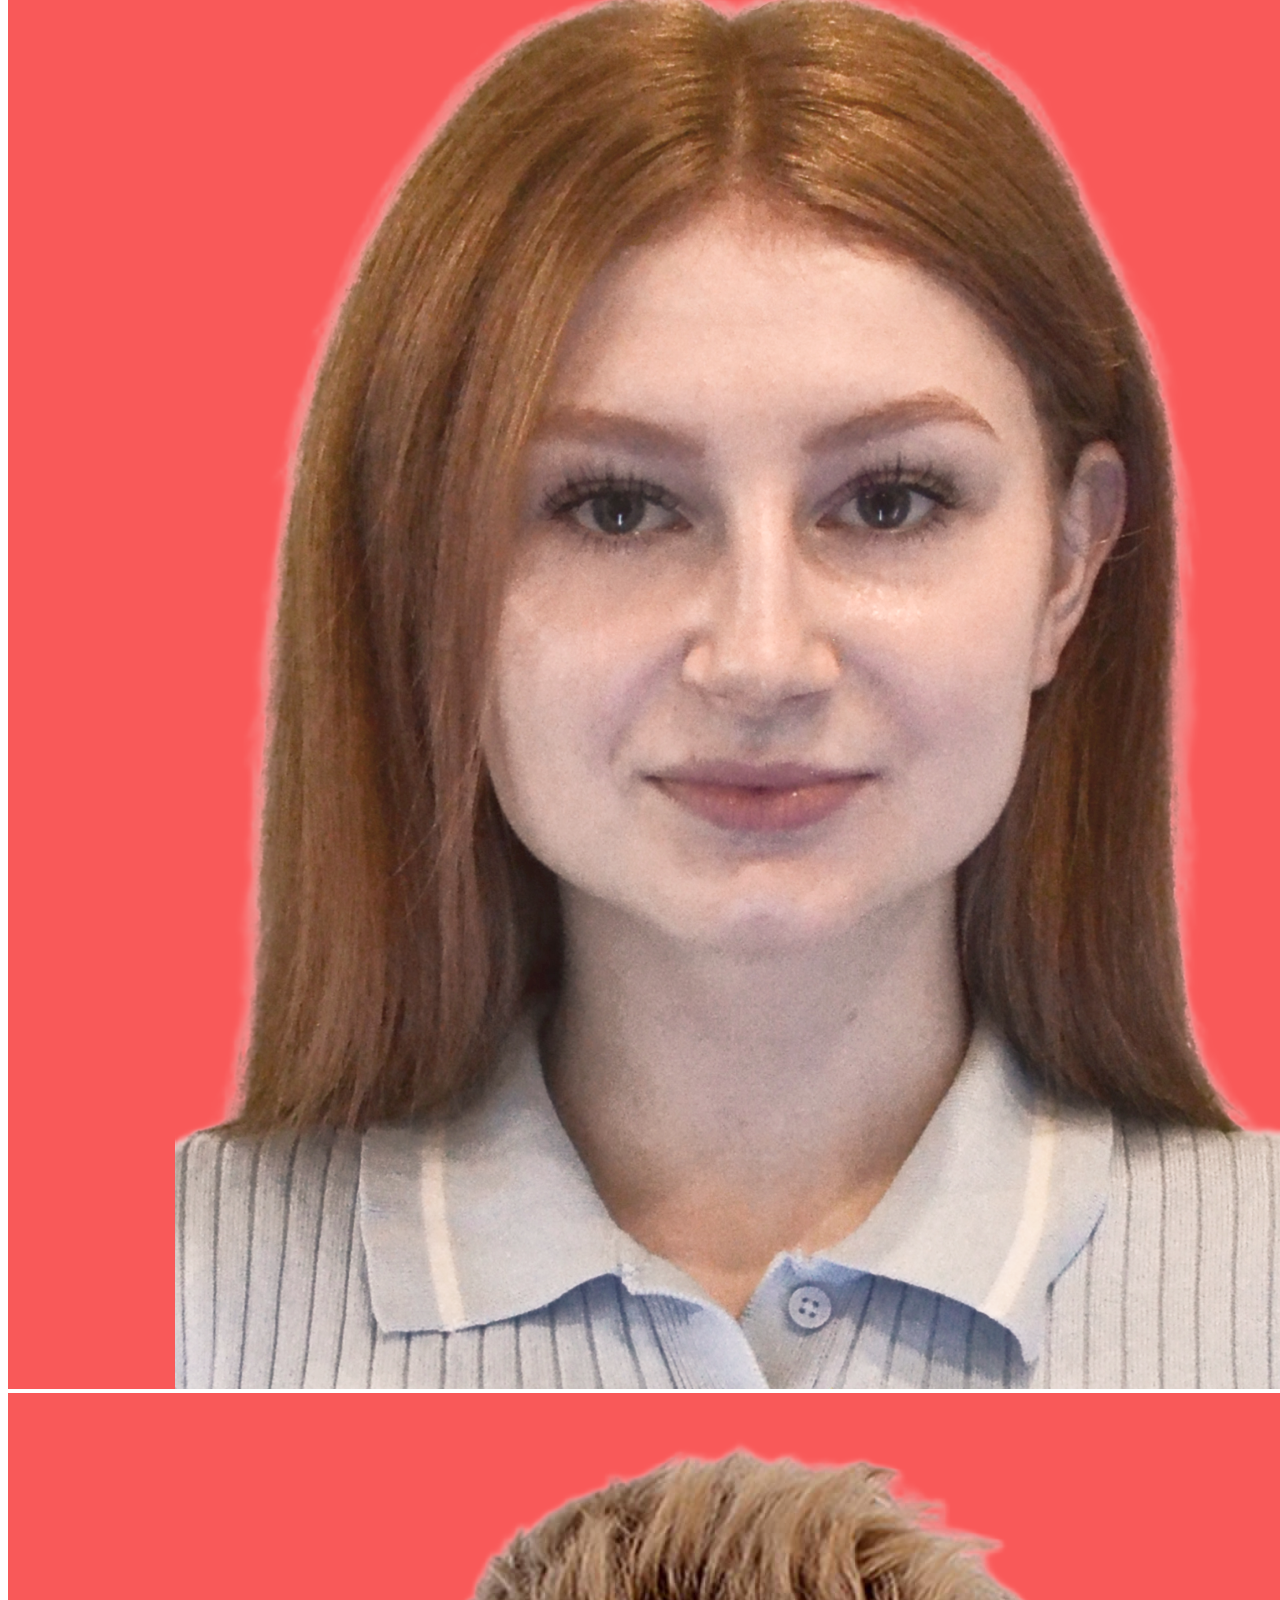
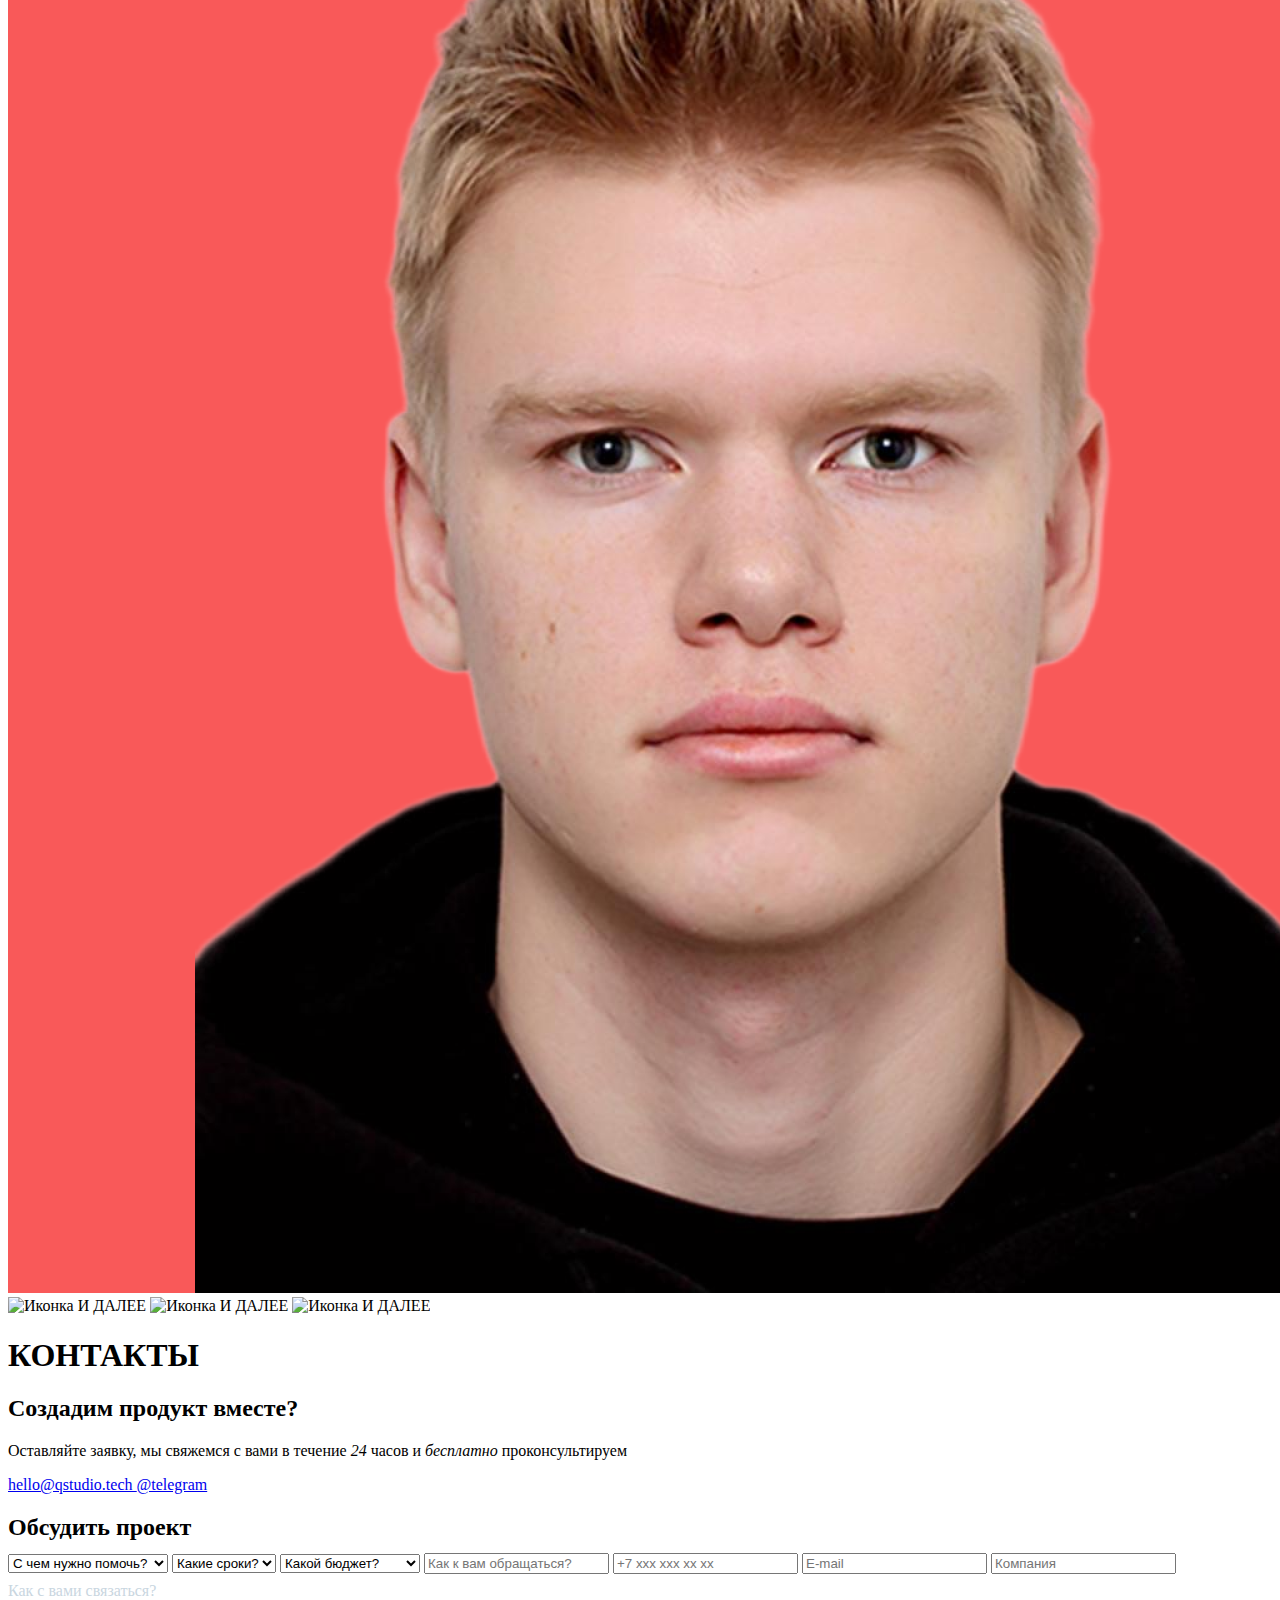
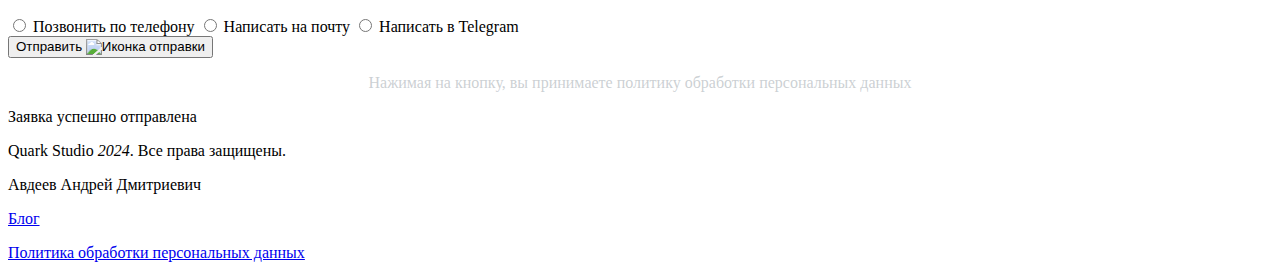
==== commit 65b972fc: "Text fix" ====
--- a/index.html
+++ b/index.html
@@ -415,6 +415,7 @@
                         <option value="< 1 месяца">< 1 месяца</option>
                         <option value="1 – 3 месяца">1 – 3 месяца</option>
                         <option value="> 3 месяцев">> 3 месяцев</option>
+                        <option value="Не знаю">Не знаю</option>
                     </select>
                 </label>
 
@@ -424,6 +425,7 @@
                         <option value="< 250 тыс. ₽">< 250 тыс. ₽</option>
                         <option value="250 тыс. – 1 млн. ₽">250 тыс. – 1 млн. ₽</option>
                         <option value="> 1 млн. ₽">> 1 млн. ₽</option>
+                        <option value="Не знаю">Не знаю</option>
                     </select>
                 </label>
 
@@ -465,6 +467,8 @@
                     Отправить
                     <img src="files/icons/send.svg" alt="Иконка отправки"/>
                 </button>
+
+                <p class="subtitle" style="text-align: center; color: rgba(151,161,167,0.5)">Нажимая на кнопку, вы принимаете политику обработки персональных данных</p>
             </form>
         </div>
     </div>
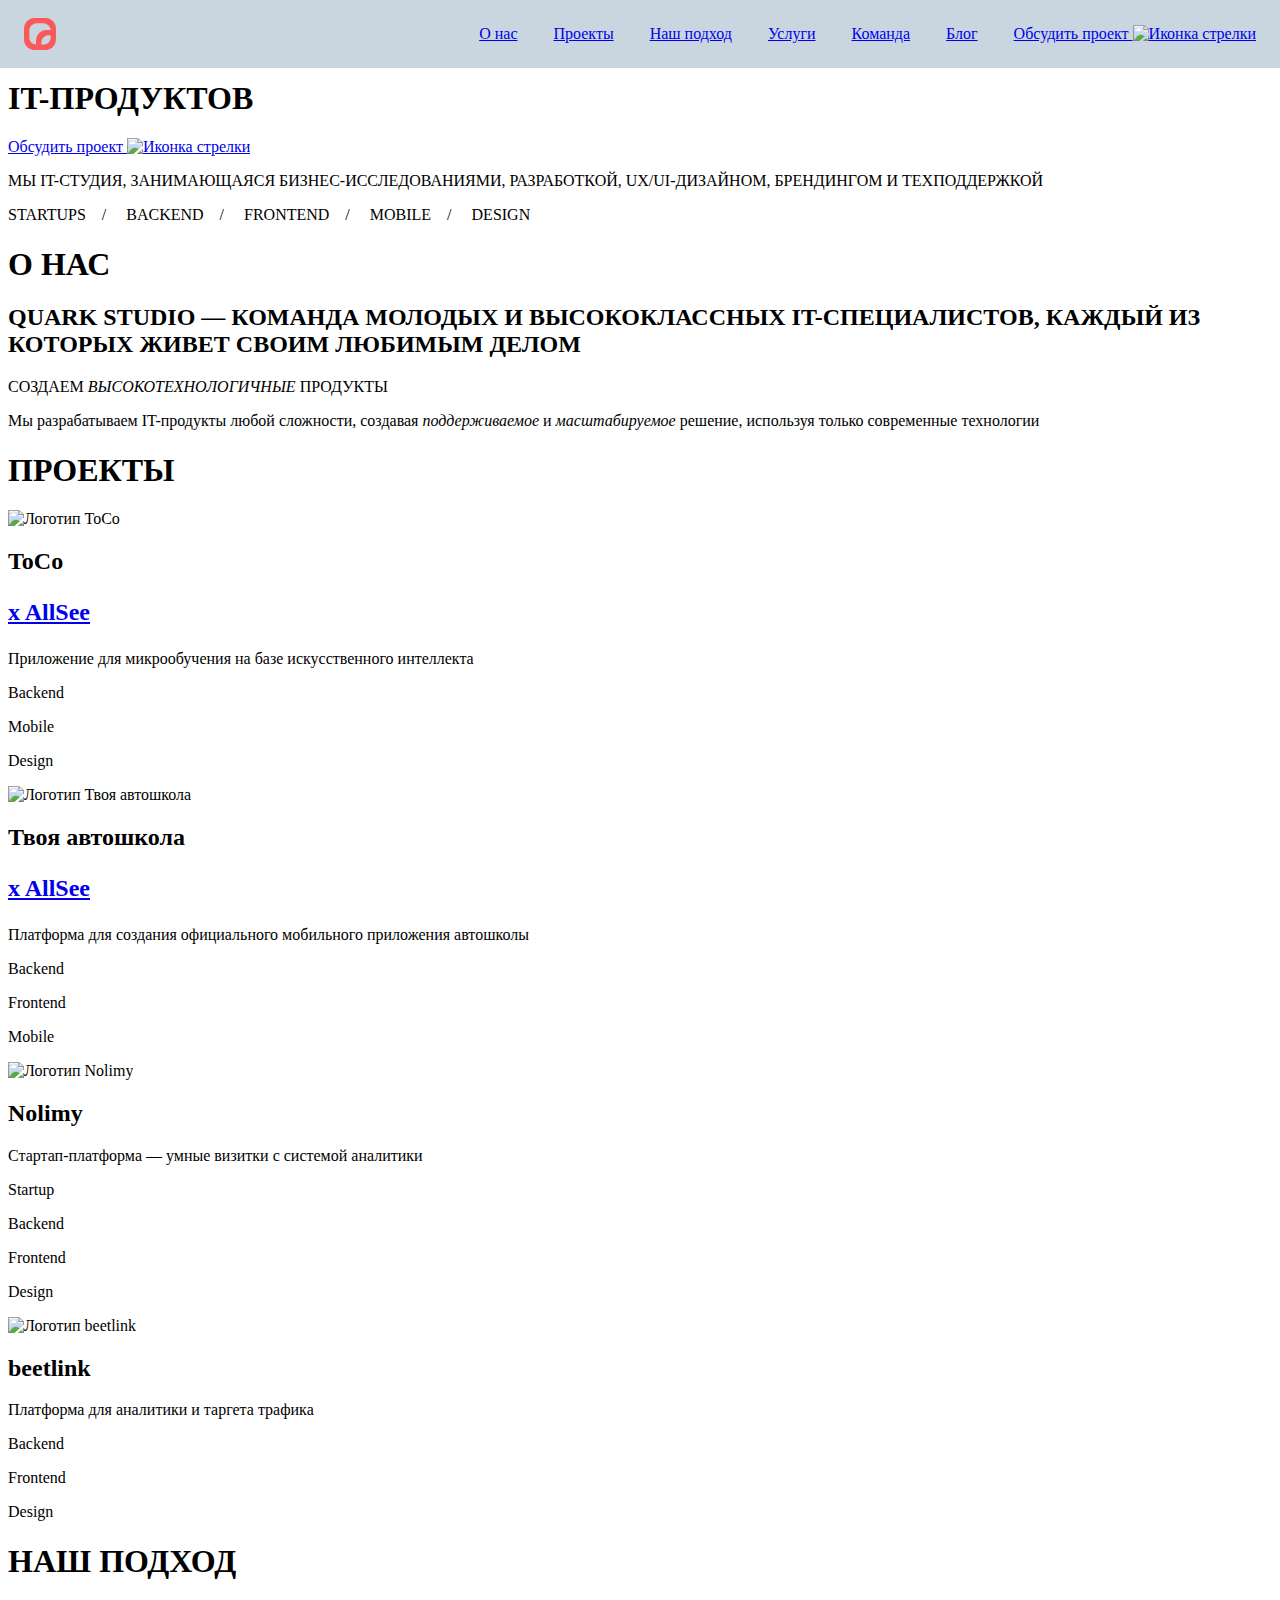
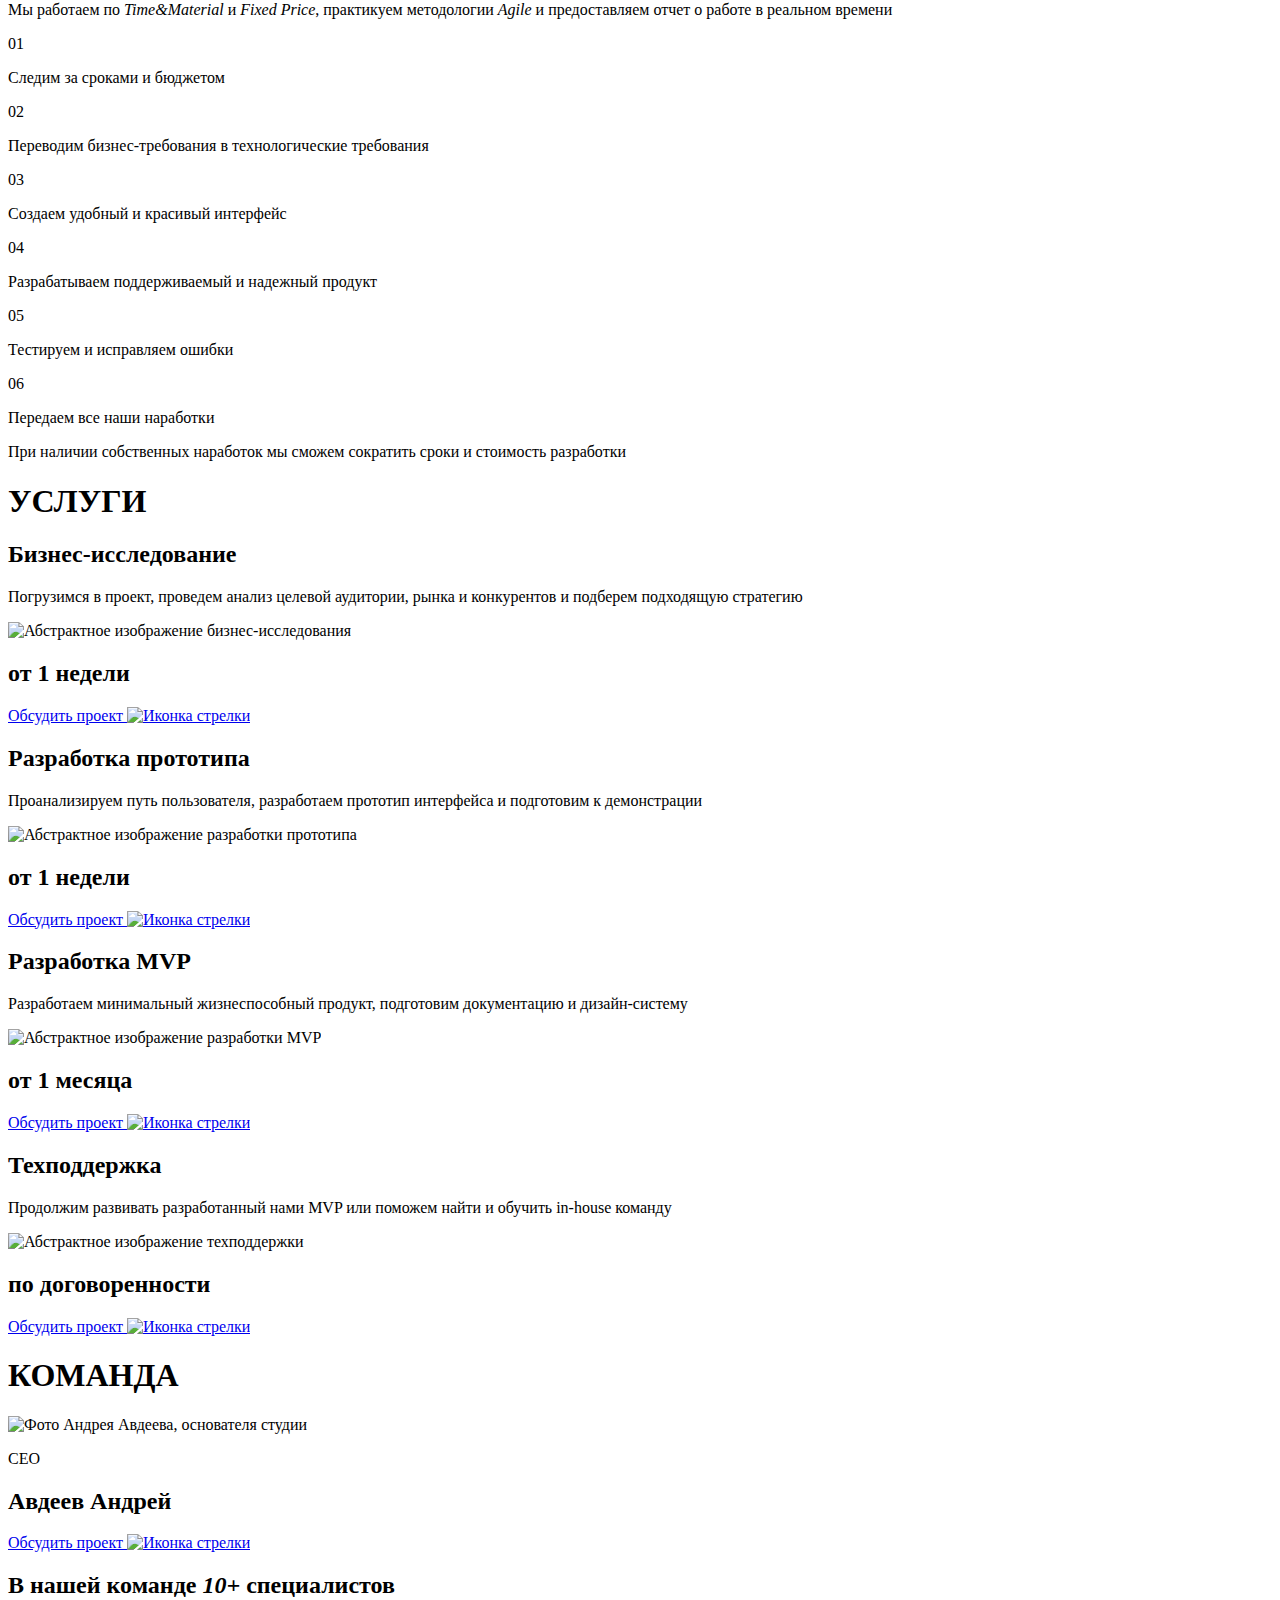
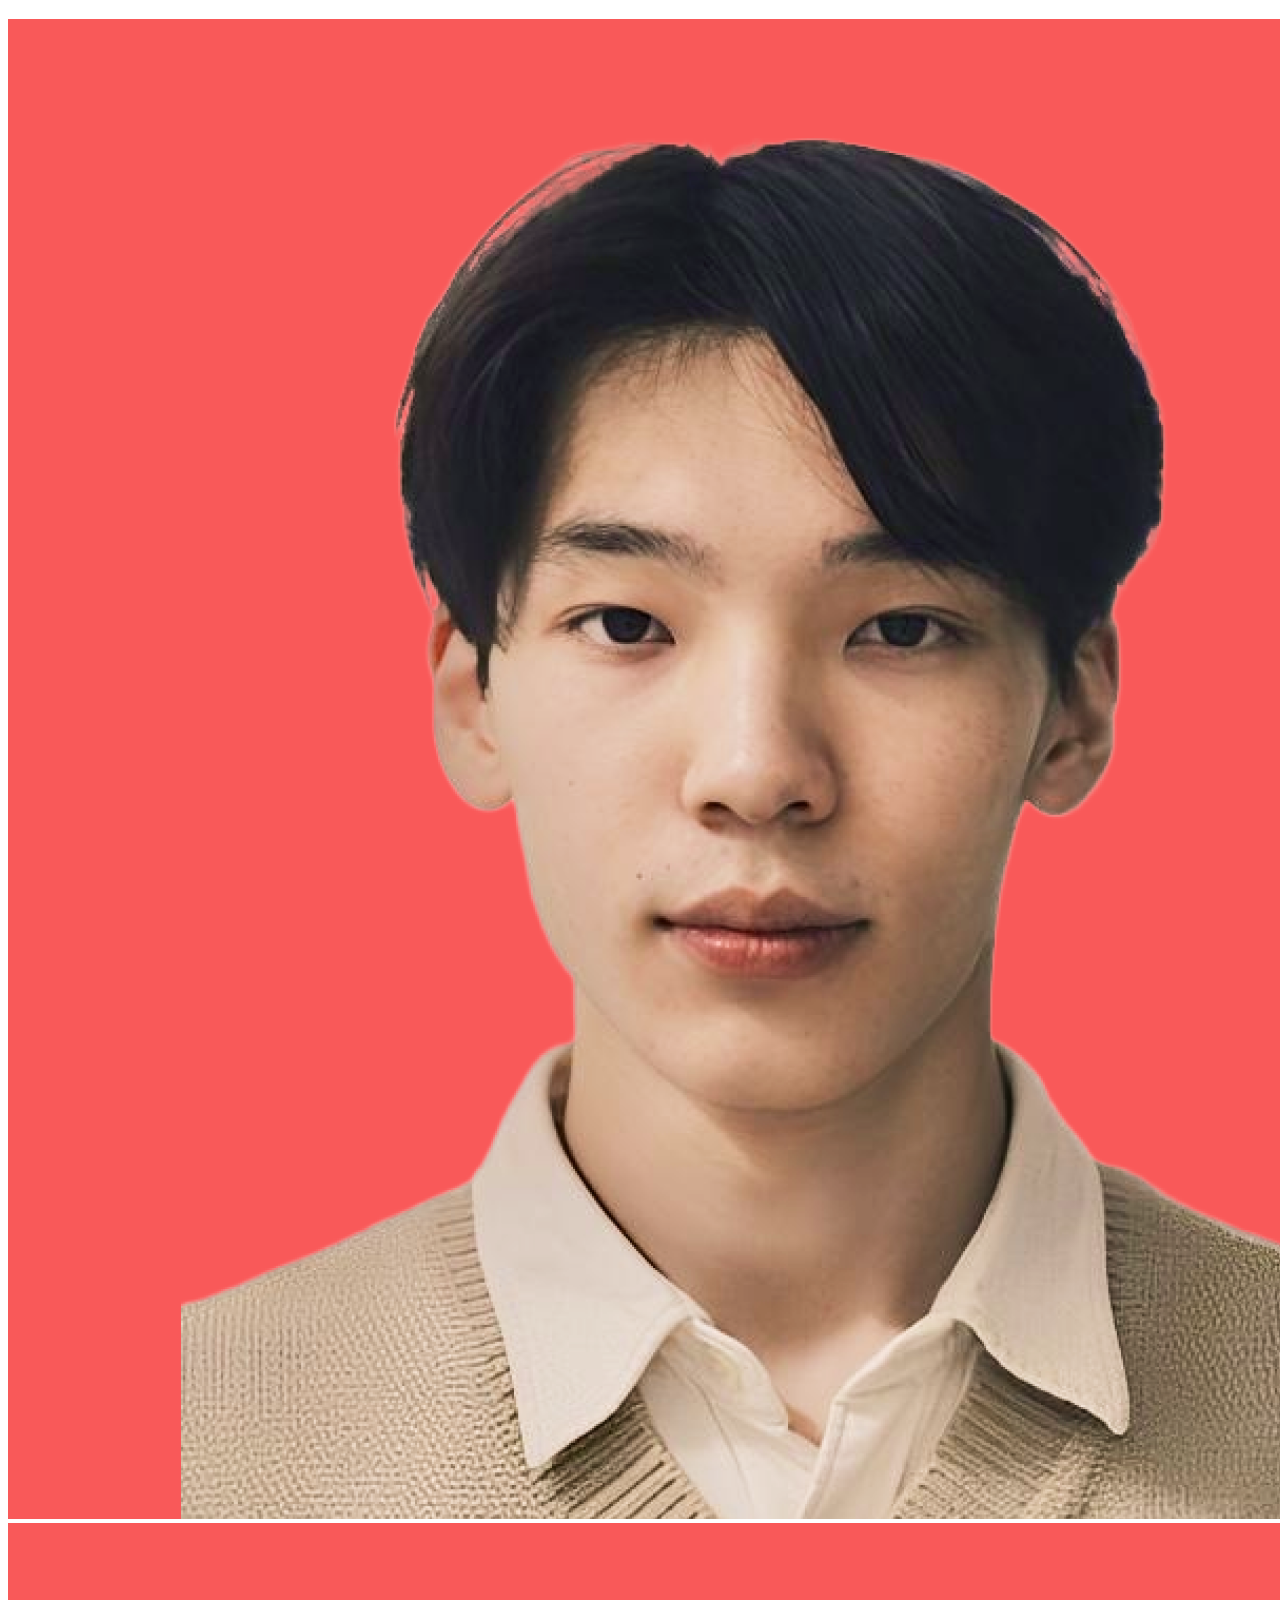
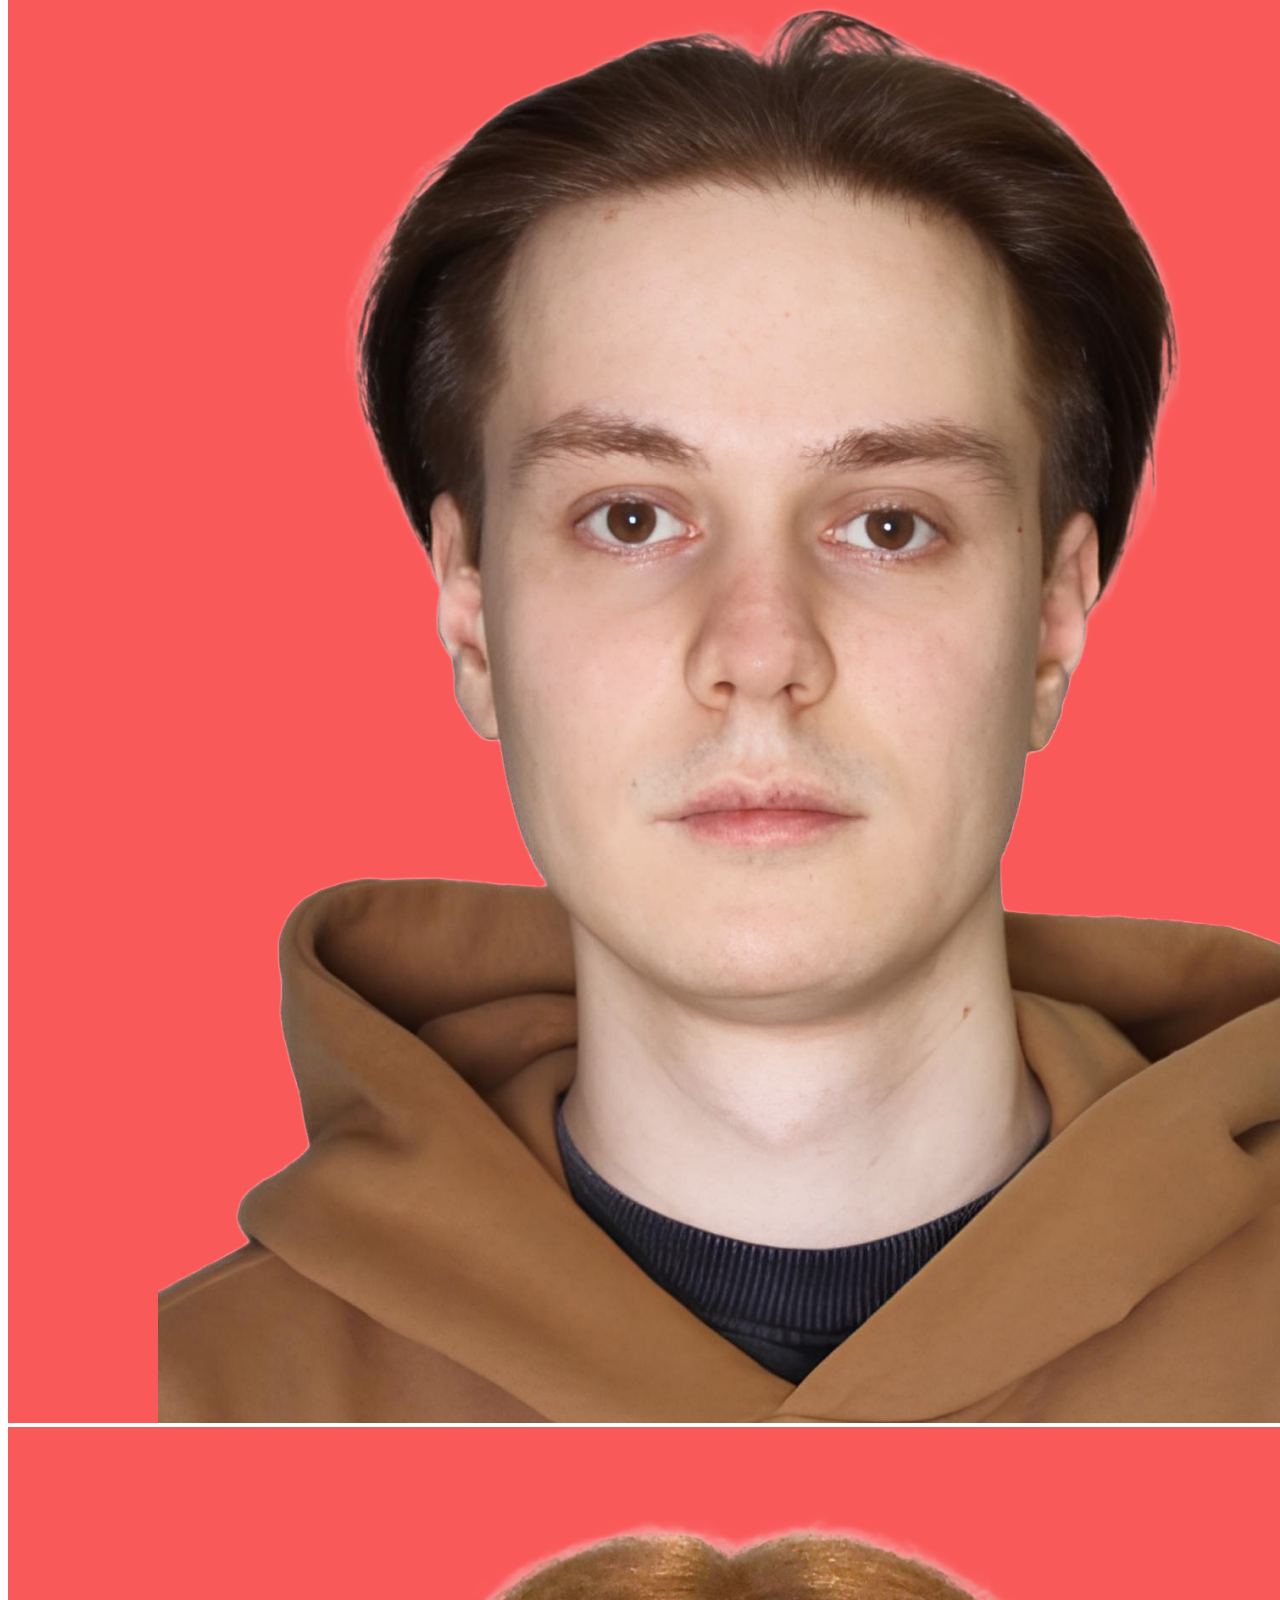
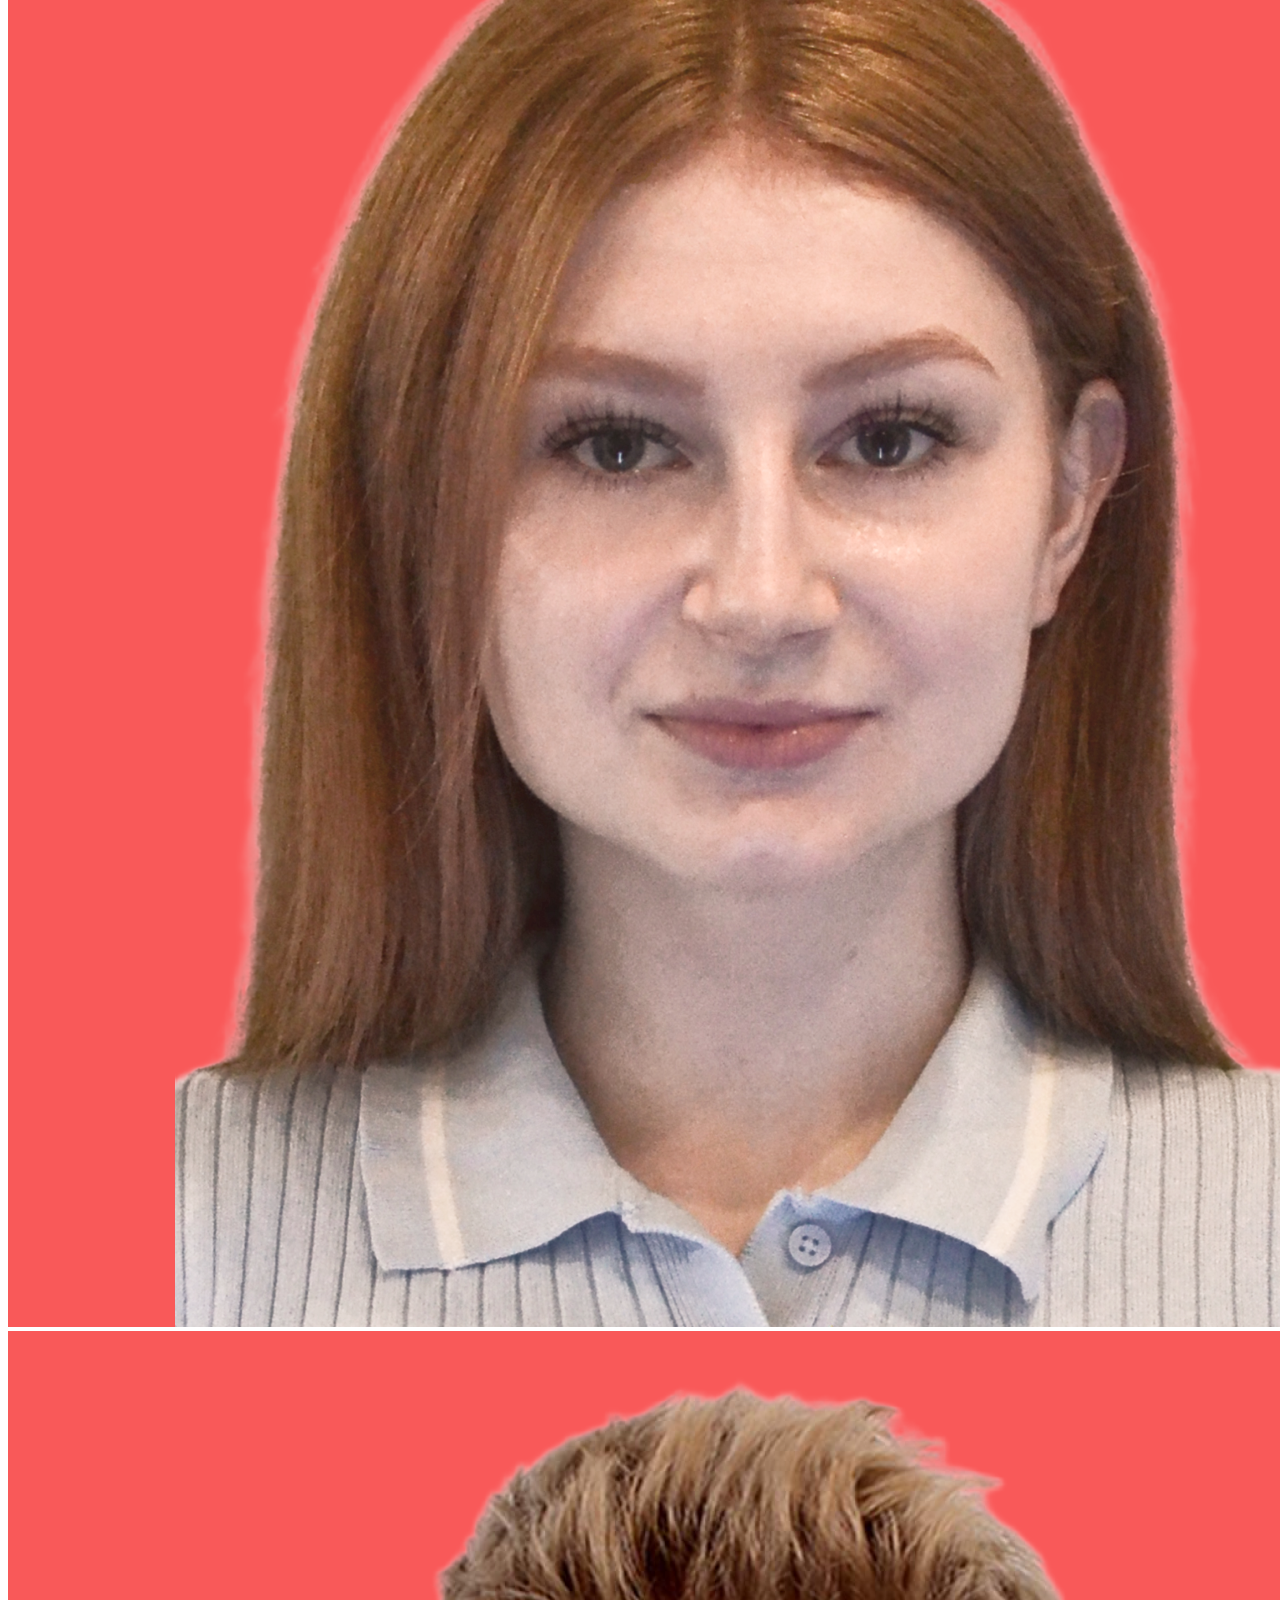
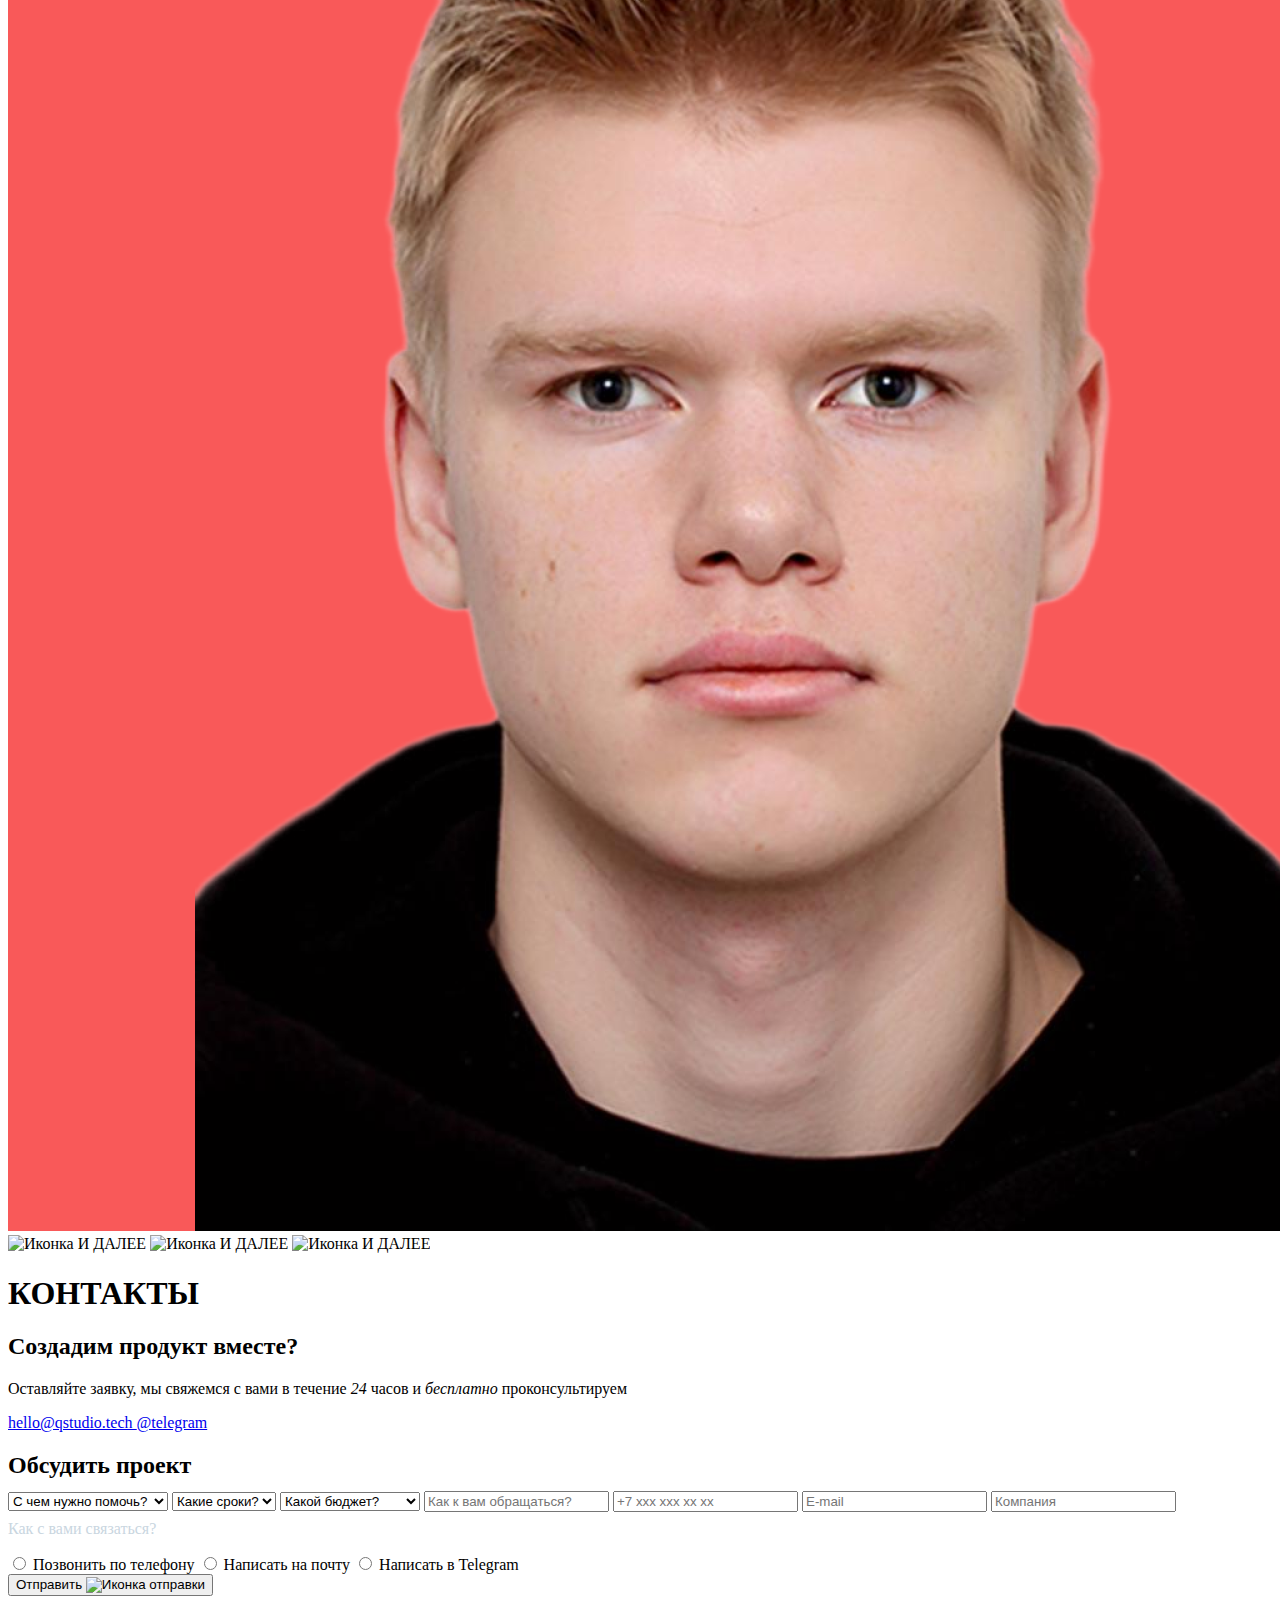
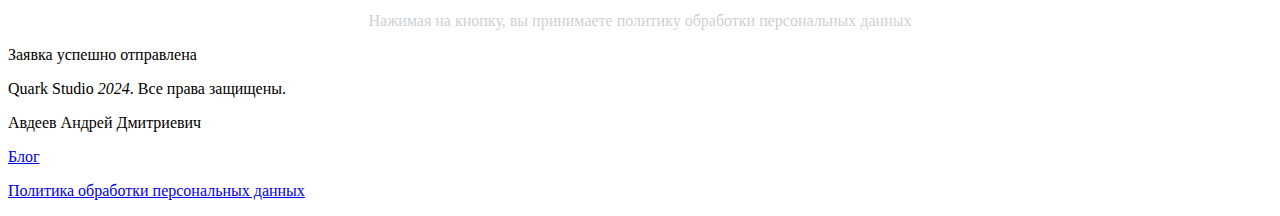
==== commit f55b20c0: "SEO settings" ====
--- a/index.html
+++ b/index.html
@@ -4,7 +4,21 @@
     <meta charset="UTF-8">
     <meta name="viewport" content="width=device-width, initial-scale=1.0">
 
-    <title>Quark Studio</title>
+    <title>Quark Studio — студия IT-разработки</title>
+    <meta name="description" content="Профессиональная разработка и техподдержка мобильных приложений, чат-ботов, веб-сайтов и IT-платформ для бизнеса любого масштаба.">
+    <meta name="keywords" content="студия разработки, разработка мобильных приложений, разработка чат-ботов, разработка сайтов, разработка веб-сайтов, заказная разработка, купить приложение, купить сайт, купить бота">
+
+    <meta property="og:title" content="Quark Studio — студия IT-разработки">
+    <meta property="og:description" content="Профессиональная разработка и техподдержка мобильных приложений, чат-ботов, веб-сайтов и IT-платформ для бизнеса любого масштаба.">
+    <meta property="og:image" content="files/branding/social-image.jpg">
+    <meta property="og:image:width" content="1200">
+    <meta property="og:image:height" content="630">
+    <meta property="og:url" content="https://qstudio.tech">
+    <meta property="og:type" content="website">
+    <meta property="og:site_name" content="Quark Studio">
+    <meta property="og:locale" content="ru_RU">
+
+    <link rel="icon" href="files/branding/logo.svg" type="image/svg+xml">
 
     <link rel="preconnect" href="https://fonts.googleapis.com">
     <link rel="preconnect" href="https://fonts.gstatic.com" crossorigin>
--- a/css/index/header.css
+++ b/css/index/header.css
@@ -0,0 +1,87 @@
+header {
+    display: flex;
+    justify-content: space-between;
+    align-items: center;
+    width: 100%;
+    height: 68px;
+    padding: 0 24px;
+    box-sizing: border-box;
+    position: fixed;
+    top: 0;
+    left: 0;
+    right: 0;
+    z-index: 1000;
+    background-color: #C9D6DF;
+    transition: border-bottom 0.3s ease;
+    border-bottom: 0 solid rgba(0, 0, 0, 0);
+}
+
+header.scrolled {
+    border-bottom: 1px solid rgba(151, 161, 167, 0.25);
+}
+
+#logo {
+    height: 32px;
+    width: 32px;
+}
+
+#navigation-items-div {
+    display: flex;
+    align-items: center;
+    gap: 36px;
+}
+
+
+#hamburger {
+    display: none;
+    flex-direction: column;
+    cursor: pointer;
+    height: 20px;
+    width: 22px;
+}
+
+#navigation-mobile-items-div {
+    display: none;
+    position: fixed;
+    top: 0;
+    left: 0;
+    width: 100%;
+    height: 100%;
+    background-color: #C9D6DF;
+    justify-content: center;
+    align-items: center;
+    flex-direction: column;
+    gap: 24px;
+    z-index: 1001;
+}
+
+#navigation-icon-exit {
+    position: fixed;
+    top: 18px;
+    right: 18px;
+    cursor: pointer;
+}
+
+@media (max-width: 1024px) {
+    header {
+        height: 54px;
+        padding: 0 18px;
+    }
+
+    #logo {
+        height: 24px;
+        width: 24px;
+    }
+
+    #navigation-items-div {
+        display: none;
+    }
+
+    #hamburger {
+        display: flex;
+    }
+
+    #navigation-mobile-items-div.active {
+        display: flex;
+    }
+}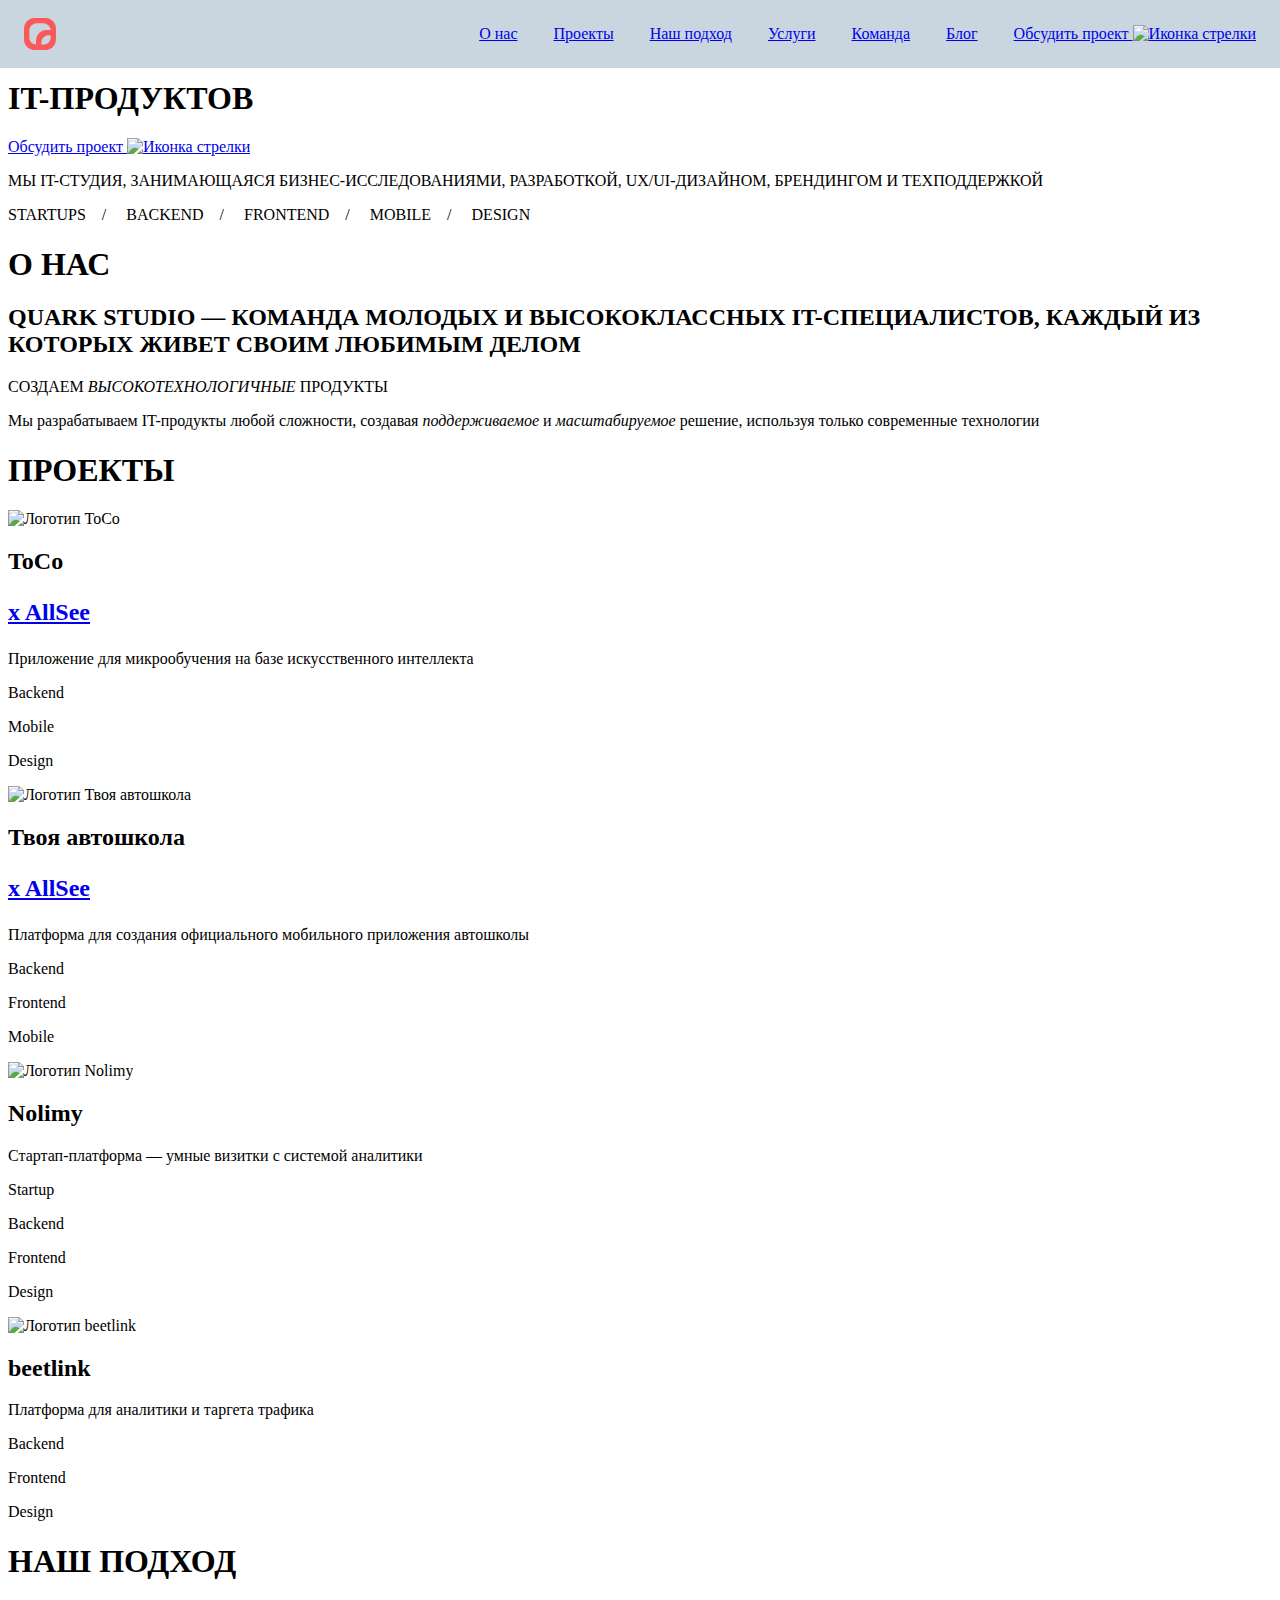
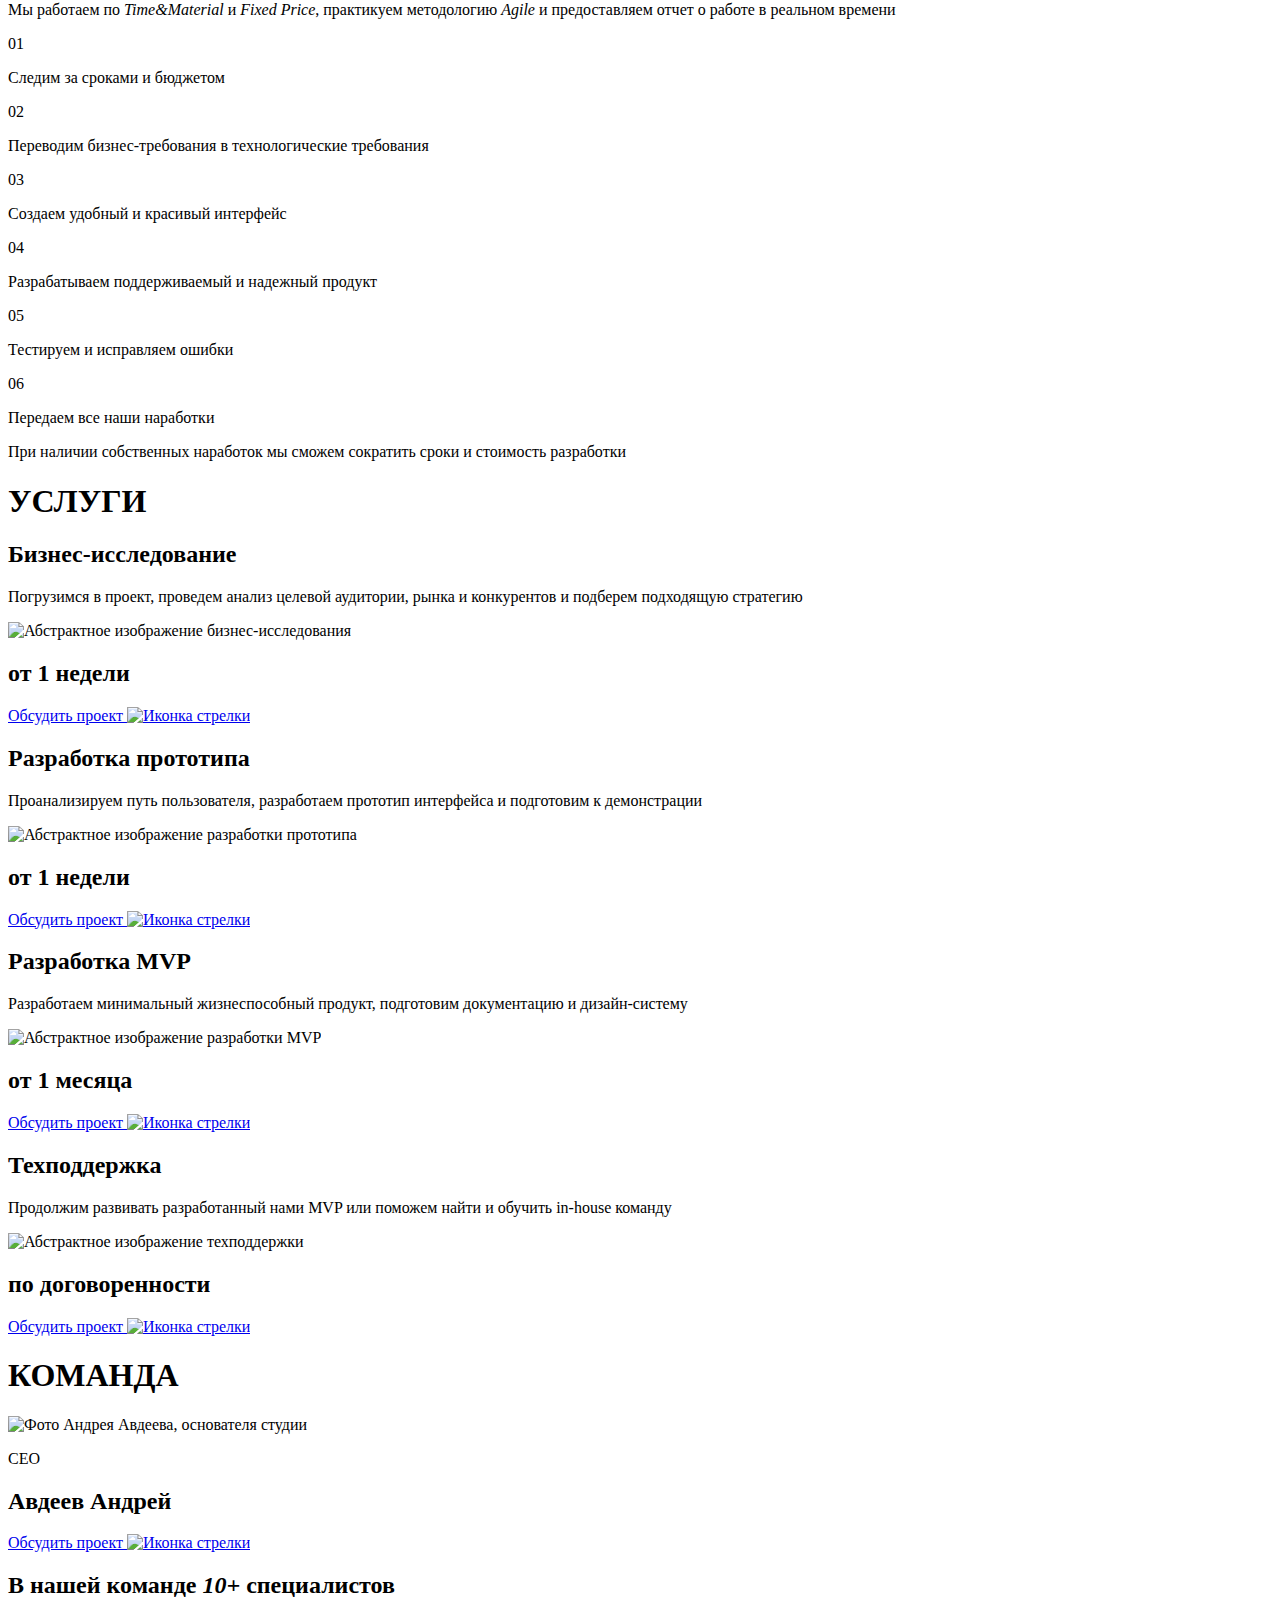
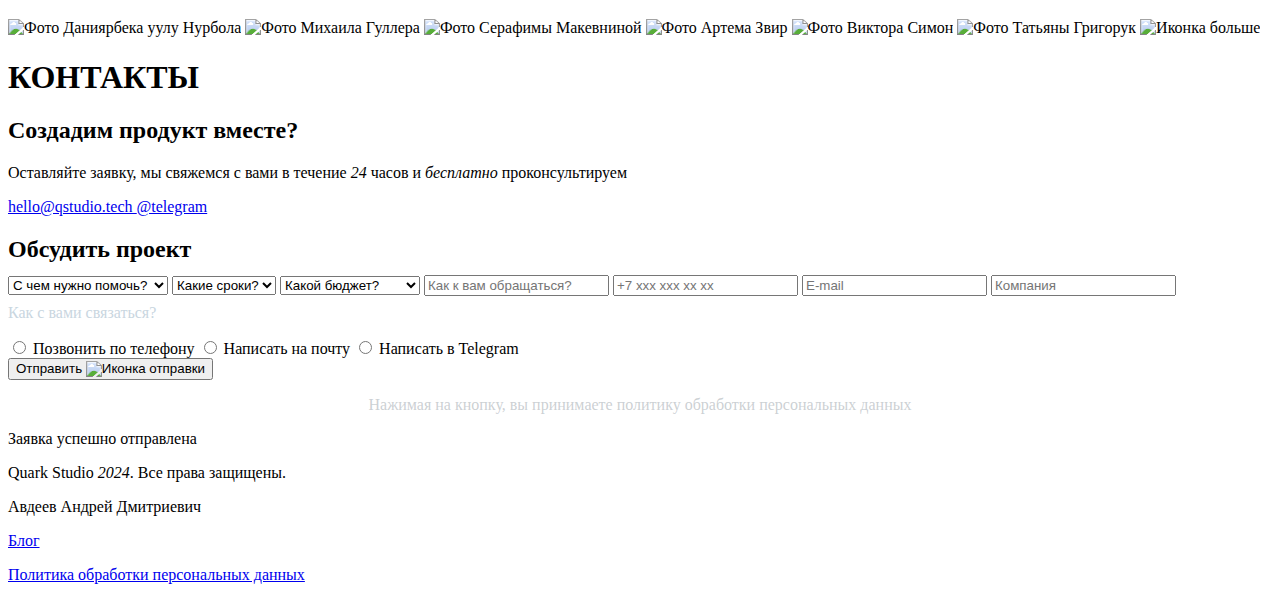
==== commit f485f205: "blog and updates" ====
--- a/index.html
+++ b/index.html
@@ -5,11 +5,11 @@
     <meta name="viewport" content="width=device-width, initial-scale=1.0">
 
     <title>Quark Studio — студия IT-разработки</title>
-    <meta name="description" content="Профессиональная разработка и техподдержка мобильных приложений, чат-ботов, веб-сайтов и IT-платформ для бизнеса любого масштаба.">
-    <meta name="keywords" content="студия разработки, разработка мобильных приложений, разработка чат-ботов, разработка сайтов, разработка веб-сайтов, заказная разработка, купить приложение, купить сайт, купить бота">
+    <meta name="description" content="Блог о последние тенденциях и решения для бизнеса любого масштаба.">
+    <meta name="keywords" content="quark studio, qstudio, кварк студия, студия разработки, разработка мобильных приложений, разработка чат-ботов, разработка сайтов, разработка веб-сайтов, заказная разработка, купить приложение, купить сайт, купить бота">
 
     <meta property="og:title" content="Quark Studio — студия IT-разработки">
-    <meta property="og:description" content="Профессиональная разработка и техподдержка мобильных приложений, чат-ботов, веб-сайтов и IT-платформ для бизнеса любого масштаба.">
+    <meta property="og:description" content="Блог о последние тенденциях и решения для бизнеса любого масштаба.">
     <meta property="og:image" content="files/branding/social-image.jpg">
     <meta property="og:image:width" content="1200">
     <meta property="og:image:height" content="630">
@@ -126,7 +126,7 @@
         <h1>ПРОЕКТЫ</h1>
     </div>
     <div id="projects-container">
-        <div class="projects-card" onclick="window.location.href='/projects/toco'">
+        <div class="projects-card" onclick="window.open('https://tocoapp.site', '_blank', 'noopener,noreferrer');">
             <div class="projects-div">
                 <div class="projects-logo-div">
                     <img src="files/images/logo-toco.png" alt="Логотип ToCo" class="projects-logo">
@@ -147,7 +147,7 @@
             </div>
         </div>
 
-        <div class="projects-card" onclick="window.location.href='/projects/yds'">
+        <div class="projects-card" onclick="window.open('https://www.rustore.ru/catalog/app/team.allsee.yds.android', '_blank', 'noopener,noreferrer');">
             <div class="projects-div">
                 <div class="projects-logo-div">
                     <img src="files/images/logo-yds.png" alt="Логотип Твоя автошкола" class="projects-logo">
@@ -168,7 +168,7 @@
             </div>
         </div>
 
-        <div class="projects-card" onclick="window.location.href='/projects/nolimy'">
+        <div class="projects-card" onclick="window.open('https://nolimy.ru', '_blank', 'noopener,noreferrer');">
             <div class="projects-div">
                 <div class="projects-logo-div">
                     <img src="files/images/logo-nolimy.png" alt="Логотип Nolimy" class="projects-logo">
@@ -192,7 +192,7 @@
             </div>
         </div>
 
-        <div class="projects-card" onclick="window.location.href='/projects/beetlink'">
+        <div class="projects-card" onclick="window.open('https://beetlink.ru', '_blank', 'noopener,noreferrer');">
             <div class="projects-div">
                 <div class="projects-logo-div">
                     <img src="files/images/logo-beetlink.png" alt="Логотип beetlink" class="projects-logo">
@@ -223,7 +223,7 @@
 
         <div id="attitude-description-div">
             <div id="attitude-description-text-div">
-                <p>Мы работаем по <i>Time&Material</i> и <i>Fixed Price</i>, практикуем методологии <i>Agile</i> и предоставляем отчет о работе в реальном времени</p>
+                <p>Мы работаем по <i>Time&Material</i> и <i>Fixed Price</i>, практикуем методологию <i>Agile</i> и предоставляем отчет о работе в реальном времени</p>
             </div>
             <div id="attitude-description-image-div">
                 <div id="time-line"></div>
@@ -378,13 +378,13 @@
         <div class="team-info-input-div">
             <h2>В нашей команде <i>10+</i> специалистов</h2>
             <div id="team-info-grid-div">
-                <img class="team-photo" src="files/images/team-2.png" alt="Фото Даниярбека уулу Нурбола">
-                <img class="team-photo" src="files/images/team-3.png" alt="Фото Михаила Гуллера">
-                <img class="team-photo" src="files/images/team-4.png" alt="Фото Серафимы Макевниной">
-                <img class="team-photo" src="files/images/team-5.png" alt="Фото Артема Звир">
-                <img class="team-photo" src="files/images/team-more.png" alt="Иконка И ДАЛЕЕ">
-                <img class="team-photo" src="files/images/team-more.png" alt="Иконка И ДАЛЕЕ">
-                <img class="team-photo" src="files/images/team-more.png" alt="Иконка И ДАЛЕЕ">
+                <img class="team-photo" src="files/images/team-2.jpg" alt="Фото Даниярбека уулу Нурбола">
+                <img class="team-photo" src="files/images/team-3.jpg" alt="Фото Михаила Гуллера">
+                <img class="team-photo" src="files/images/team-4.jpg" alt="Фото Серафимы Макевниной">
+                <img class="team-photo" src="files/images/team-5.jpg" alt="Фото Артема Звир">
+                <img class="team-photo" src="files/images/team-6.jpg" alt="Фото Виктора Симон">
+                <img class="team-photo" src="files/images/team-7.jpg" alt="Фото Татьяны Григорук">
+                <img class="team-photo" src="files/images/team-more.png" alt="Иконка больше">
             </div>
         </div>
     </div>
@@ -500,7 +500,7 @@
         <a href="/blog">
             <p class="subtitle-link">Блог</p>
         </a>
-        <a href="/police">
+        <a href="/privacy/quark-studio">
             <p class="subtitle-link">Политика обработки персональных данных</p>
         </a>
     </div>
